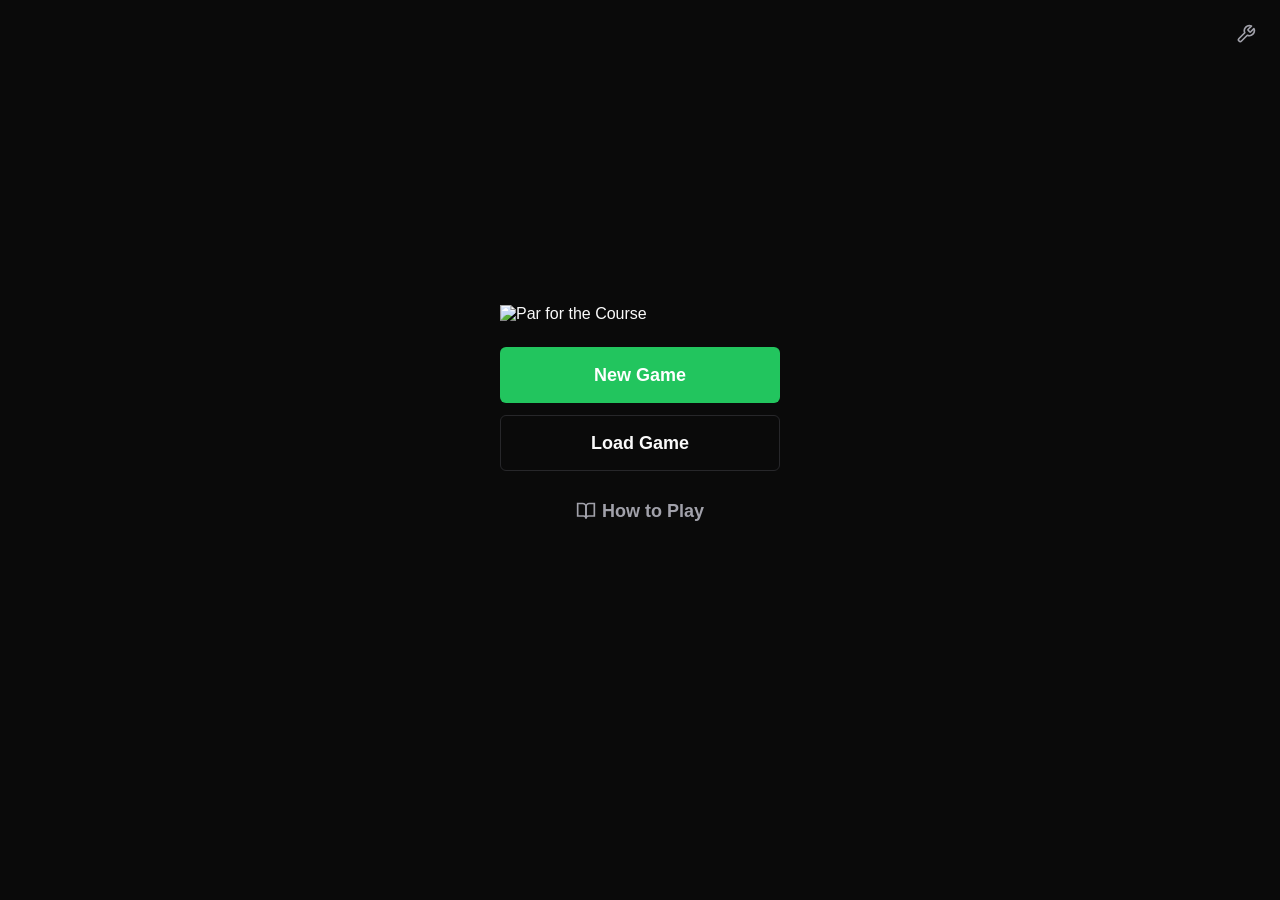
==== index.html @ 163111d2 "Update index.html" ====
<!DOCTYPE html>
<html lang="en">
<head>
<meta charset="UTF-8">
<meta name="viewport" content="width=device-width, initial-scale=1.0, user-scalable=no">
<title>Par for the Course - Billiards Training Game</title>
<meta name="description" content="A unique billiards training game. Track strokes, scratches, and penalties for up to 8 players across 18 cards.">
<meta property="og:title" content="Par for the Course - Billiards Training Game">
<meta property="og:description" content="A unique billiards training card game for up to 8 players across 18 cards.">
<style>
*,*::before,*::after{box-sizing:border-box;margin:0;padding:0}
:root{--bg:#0a0a0a;--bg2:#171717;--card:#1c1c1c;--card-border:#2a2a2a;--fg:#fafafa;--fg2:#a1a1aa;--fg3:#71717a;--primary:#22c55e;--primary-fg:#fff;--destructive:#d11111;--destructive-fg:#fff;--border:#27272a;font-family:-apple-system,BlinkMacSystemFont,'Segoe UI',Roboto,sans-serif}
body{background:var(--bg);color:var(--fg);min-height:100dvh;-webkit-tap-highlight-color:transparent;overflow-x:hidden}
.light{--bg:#fff;--bg2:#f4f4f5;--card:#fff;--card-border:#e4e4e7;--fg:#09090b;--fg2:#71717a;--fg3:#a1a1aa;--border:#e4e4e7}
button{font-family:inherit;cursor:pointer;border:none;outline:none;-webkit-appearance:none}
input,select{font-family:inherit;outline:none}
.btn{display:inline-flex;align-items:center;justify-content:center;gap:6px;border-radius:6px;font-weight:600;transition:opacity .15s;min-height:36px;padding:0 16px;font-size:14px}
.btn:active{opacity:.8}
.btn-primary{background:var(--primary);color:var(--primary-fg)}
.btn-destructive{background:var(--destructive);color:var(--destructive-fg)}
.btn-outline{background:transparent;border:1px solid var(--border);color:var(--fg)}
.btn-ghost{background:transparent;color:var(--fg2)}
.btn-lg{min-height:44px;padding:0 24px;font-size:16px}
.btn-xl{min-height:56px;padding:0 32px;font-size:18px;width:100%}
.btn-icon{min-height:36px;width:36px;padding:0}
.card{background:var(--card);border:1px solid var(--card-border);border-radius:8px;padding:16px}
.screen{padding:16px;padding-bottom:72px;min-height:100dvh}
.text-center{text-align:center}
.text-muted{color:var(--fg2)}
.text-sm{font-size:13px}
.text-xs{font-size:11px}
.text-lg{font-size:18px}
.text-xl{font-size:20px}
.text-2xl{font-size:24px}
.text-3xl{font-size:30px}
.font-bold{font-weight:700}
.font-extrabold{font-weight:800}
.mb-1{margin-bottom:4px}.mb-2{margin-bottom:8px}.mb-3{margin-bottom:12px}.mb-4{margin-bottom:16px}.mb-6{margin-bottom:24px}
.mt-1{margin-top:4px}.mt-2{margin-top:8px}.mt-4{margin-top:16px}
.gap-1{gap:4px}.gap-2{gap:8px}.gap-3{gap:12px}.gap-4{gap:16px}
.flex{display:flex}.flex-col{flex-direction:column}.flex-1{flex:1}.items-center{align-items:center}.justify-center{justify-content:center}.justify-between{justify-content:space-between}.flex-wrap{flex-wrap:wrap}
.grid{display:grid}.grid-2{grid-template-columns:1fr 1fr}.grid-3{grid-template-columns:1fr 1fr 1fr}
.w-full{width:100%}
.hidden{display:none!important}
.truncate{overflow:hidden;text-overflow:ellipsis;white-space:nowrap}
.color-dot{width:16px;height:16px;border-radius:50%;flex-shrink:0}
#bottom-nav{position:fixed;bottom:0;left:0;right:0;display:flex;background:var(--bg2);border-top:1px solid var(--border);z-index:40;height:56px}
#bottom-nav button{flex:1;display:flex;flex-direction:column;align-items:center;justify-content:center;background:none;color:var(--fg3);font-size:10px;gap:2px;border:none}
#bottom-nav button.active{color:var(--primary)}
#bottom-nav button svg{width:20px;height:20px}
.dialog-overlay{position:fixed;inset:0;background:rgba(0,0,0,.8);z-index:50;display:flex;align-items:center;justify-content:center;padding:16px}
.dialog-content{background:var(--card);border:1px solid var(--card-border);border-radius:12px;padding:24px;width:100%;max-width:400px;max-height:90vh;overflow-y:auto}
table{width:100%;border-collapse:collapse;font-size:13px}
th,td{padding:6px 8px;text-align:center;border-bottom:1px solid var(--border)}
th{font-weight:600;color:var(--fg2);font-size:11px;text-transform:uppercase}
td.player-cell{text-align:left;font-weight:600}
.score-under{color:#22c55e;font-weight:600}
.score-over{color:#d11111}
.leaderboard-item{display:flex;align-items:center;gap:8px;padding:12px;border-radius:8px;border:1px solid var(--border)}
.leaderboard-item.gold{border-color:#eab308;border-width:2px;background:rgba(234,179,8,.05)}
.leaderboard-item.silver{border-color:#9ca3af;border-width:2px;background:rgba(156,163,175,.05)}
.leaderboard-item.bronze{border-color:#b45309;border-width:2px;background:rgba(180,83,9,.05)}
.input{background:var(--bg2);color:var(--fg);border:1px solid var(--border);border-radius:6px;padding:8px 12px;font-size:16px;min-height:44px;width:100%}
.input:focus{border-color:var(--primary)}
.lock-icon{display:flex;align-items:center;justify-content:center}
.lock-icon svg{width:12px;height:12px;color:var(--fg3);opacity:.5}
.pulse{animation:pulse 1.5s infinite}
@keyframes pulse{0%,100%{opacity:1}50%{opacity:.7}}
.save-item{display:flex;align-items:center;justify-content:space-between;gap:8px;padding:12px;border:1px solid var(--border);border-radius:8px}
.card-img{width:100%;max-width:240px;border-radius:8px;display:block;margin:0 auto}
.card-img-sm{width:100%;max-width:140px;border-radius:6px;display:block;margin:0 auto}
.card-flip-container{perspective:800px;width:240px;height:336px;margin:0 auto;cursor:pointer}
.card-flip-inner{position:relative;width:100%;height:100%;transition:transform .6s;transform-style:preserve-3d}
.card-flip-inner.flipped{transform:rotateY(180deg)}
.card-flip-front,.card-flip-back{position:absolute;width:100%;height:100%;backface-visibility:hidden;border-radius:10px;overflow:hidden}
.card-flip-front{z-index:2}
.card-flip-back{transform:rotateY(180deg)}
.card-flip-front img,.card-flip-back img{width:100%;height:100%;object-fit:cover;border-radius:10px}
.select-wrap{position:relative;display:inline-block}
.select-wrap select{appearance:none;background:var(--bg2);color:var(--fg);border:1px solid var(--border);border-radius:6px;padding:8px 32px 8px 12px;font-size:16px;min-height:44px;cursor:pointer}
.select-wrap::after{content:"";position:absolute;right:12px;top:50%;transform:translateY(-50%);border-left:5px solid transparent;border-right:5px solid transparent;border-top:6px solid var(--fg2);pointer-events:none}
.tools-dropdown{position:absolute;top:100%;right:0;margin-top:4px;background:var(--card);border:1px solid var(--card-border);border-radius:8px;min-width:180px;z-index:60;overflow:hidden;box-shadow:0 4px 12px rgba(0,0,0,.3)}
.tools-dropdown button{display:flex;align-items:center;gap:8px;width:100%;padding:10px 14px;background:none;color:var(--fg);font-size:14px;text-align:left;border:none;cursor:pointer}
.tools-dropdown button:active{background:var(--bg2)}
.leveler-overlay{position:fixed;inset:0;z-index:50;background:var(--bg);display:flex;flex-direction:column}
.fixed-overlay{position:fixed;inset:0;z-index:50}
.leveler-header{display:flex;align-items:center;justify-content:space-between;padding:16px;border-bottom:1px solid var(--border)}
.leveler-body{flex:1;display:flex;flex-direction:column;align-items:center;justify-content:center;padding:16px;gap:24px;overflow-y:auto}
.level-container{position:relative;border-radius:50%;transition:box-shadow .3s}
.level-bubble{position:absolute;border-radius:50%;transition:background-color .3s;box-shadow:inset 0 -2px 4px rgba(0,0,0,.2),inset 0 2px 4px rgba(255,255,255,.3)}
.preset-tabs{display:flex;gap:4px;padding:4px;border-radius:8px;background:var(--bg2)}
.preset-tab{flex:1;padding:8px 12px;border-radius:6px;font-size:13px;font-weight:600;background:none;color:var(--fg2);cursor:pointer;border:none;transition:all .15s}
.preset-tab.active{background:var(--card);color:var(--fg);box-shadow:0 1px 2px rgba(0,0,0,.1)}
</style>
</head>
<body>
<div id="app"></div>
<script>
const STRIPE_LINK = "https://buy.stripe.com/7sYeVc82N7czdPqaQ20Jq00";
const COLORS = ["#d11111","#3b82f6","#22c55e","#f59e0b","#a855f7","#ec4899","#14b8a6","#f97316"];
const MAX_HOLES = 18;
const MAX_PLAYERS = 8;
const FREE_HOLES = 3;
const LOGO = "https://prometheangamescom.wordpress.com/wp-content/uploads/2025/08/400x400.png";
const LEADER_ICON = "https://prometheangamescom.wordpress.com/wp-content/uploads/2025/08/unnamed-file.png";

const ALL_CARDS = [
  {id:'2-01',par:2,img:'cards/2-01.png',joker:false},
  {id:'2-02',par:2,img:'cards/2-02.png',joker:false},
  {id:'2-03',par:2,img:'cards/2-03.png',joker:false},
  {id:'3-01',par:3,img:'cards/3-01.png',joker:false},
  {id:'3-02',par:3,img:'cards/3-02.png',joker:false},
  {id:'3-03',par:3,img:'cards/3-03.png',joker:false},
  {id:'3-04',par:3,img:'cards/3-04.png',joker:false},
  {id:'4-01',par:4,img:'cards/4-01.png',joker:false},
  {id:'4-02',par:4,img:'cards/4-02.png',joker:false},
  {id:'4-03',par:4,img:'cards/4-03.png',joker:false},
  {id:'4-04',par:4,img:'cards/4-04.png',joker:false},
  {id:'4-05',par:4,img:'cards/4-05.png',joker:false},
  {id:'5-01',par:5,img:'cards/5-01.png',joker:false},
  {id:'5-02',par:5,img:'cards/5-02.png',joker:false},
  {id:'5-03',par:5,img:'cards/5-03.png',joker:false},
  {id:'6-01',par:6,img:'cards/6-01.png',joker:false},
  {id:'joker-1',par:null,img:'cards/joker.png',joker:true},
  {id:'joker-2',par:null,img:'cards/joker.png',joker:true},
];
const CARD_BACK = 'cards/back.png';

const I = {
  lock: '<svg xmlns="http://www.w3.org/2000/svg" width="24" height="24" viewBox="0 0 24 24" fill="none" stroke="currentColor" stroke-width="2" stroke-linecap="round" stroke-linejoin="round"><rect width="18" height="11" x="3" y="11" rx="2" ry="2"/><path d="M7 11V7a5 5 0 0 1 10 0v4"/></svg>',
  unlock: '<svg xmlns="http://www.w3.org/2000/svg" width="24" height="24" viewBox="0 0 24 24" fill="none" stroke="currentColor" stroke-width="2" stroke-linecap="round" stroke-linejoin="round"><rect width="18" height="11" x="3" y="11" rx="2" ry="2"/><path d="M7 11V7a5 5 0 0 1 9.9-1"/></svg>',
  chevL: '<svg xmlns="http://www.w3.org/2000/svg" width="24" height="24" viewBox="0 0 24 24" fill="none" stroke="currentColor" stroke-width="2" stroke-linecap="round" stroke-linejoin="round"><path d="m15 18-6-6 6-6"/></svg>',
  chevR: '<svg xmlns="http://www.w3.org/2000/svg" width="24" height="24" viewBox="0 0 24 24" fill="none" stroke="currentColor" stroke-width="2" stroke-linecap="round" stroke-linejoin="round"><path d="m9 18 6-6-6-6"/></svg>',
  undo: '<svg xmlns="http://www.w3.org/2000/svg" width="20" height="20" viewBox="0 0 24 24" fill="none" stroke="currentColor" stroke-width="2" stroke-linecap="round" stroke-linejoin="round"><path d="M9 14 4 9l5-5"/><path d="M4 9h10.5a5.5 5.5 0 0 1 5.5 5.5a5.5 5.5 0 0 1-5.5 5.5H11"/></svg>',
  home: '<svg xmlns="http://www.w3.org/2000/svg" width="18" height="18" viewBox="0 0 24 24" fill="none" stroke="currentColor" stroke-width="2"><path d="m3 9 9-7 9 7v11a2 2 0 0 1-2 2H5a2 2 0 0 1-2-2z"/><polyline points="9 22 9 12 15 12 15 22"/></svg>',
  game: '<svg xmlns="http://www.w3.org/2000/svg" width="20" height="20" viewBox="0 0 24 24" fill="none" stroke="currentColor" stroke-width="2"><circle cx="12" cy="12" r="10"/><path d="M12 6v6l4 2"/></svg>',
  chart: '<svg xmlns="http://www.w3.org/2000/svg" width="20" height="20" viewBox="0 0 24 24" fill="none" stroke="currentColor" stroke-width="2"><line x1="18" x2="18" y1="20" y2="10"/><line x1="12" x2="12" y1="20" y2="4"/><line x1="6" x2="6" y1="20" y2="14"/></svg>',
  save: '<svg xmlns="http://www.w3.org/2000/svg" width="20" height="20" viewBox="0 0 24 24" fill="none" stroke="currentColor" stroke-width="2"><path d="M19 21H5a2 2 0 0 1-2-2V5a2 2 0 0 1 2-2h11l5 5v11a2 2 0 0 1-2 2z"/><polyline points="17 21 17 13 7 13 7 21"/><polyline points="7 3 7 8 15 8"/></svg>',
  gear: '<svg xmlns="http://www.w3.org/2000/svg" width="20" height="20" viewBox="0 0 24 24" fill="none" stroke="currentColor" stroke-width="2"><path d="M12.22 2h-.44a2 2 0 0 0-2 2v.18a2 2 0 0 1-1 1.73l-.43.25a2 2 0 0 1-2 0l-.15-.08a2 2 0 0 0-2.73.73l-.22.38a2 2 0 0 0 .73 2.73l.15.1a2 2 0 0 1 1 1.72v.51a2 2 0 0 1-1 1.74l-.15.09a2 2 0 0 0-.73 2.73l.22.38a2 2 0 0 0 2.73.73l.15-.08a2 2 0 0 1 2 0l.43.25a2 2 0 0 1 1 1.73V20a2 2 0 0 0 2 2h.44a2 2 0 0 0 2-2v-.18a2 2 0 0 1 1-1.73l.43-.25a2 2 0 0 1 2 0l.15.08a2 2 0 0 0 2.73-.73l.22-.39a2 2 0 0 0-.73-2.73l-.15-.08a2 2 0 0 1-1-1.74v-.5a2 2 0 0 1 1-1.74l.15-.09a2 2 0 0 0 .73-2.73l-.22-.38a2 2 0 0 0-2.73-.73l-.15.08a2 2 0 0 1-2 0l-.43-.25a2 2 0 0 1-1-1.73V4a2 2 0 0 0-2-2z"/><circle cx="12" cy="12" r="3"/></svg>',
  x: '<svg xmlns="http://www.w3.org/2000/svg" width="20" height="20" viewBox="0 0 24 24" fill="none" stroke="currentColor" stroke-width="2"><line x1="18" x2="6" y1="6" y2="18"/><line x1="6" x2="18" y1="6" y2="18"/></svg>',
  trash: '<svg xmlns="http://www.w3.org/2000/svg" width="16" height="16" viewBox="0 0 24 24" fill="none" stroke="currentColor" stroke-width="2"><path d="M3 6h18"/><path d="M19 6v14c0 1-1 2-2 2H7c-1 0-2-1-2-2V6"/><path d="M8 6V4c0-1 1-2 2-2h4c1 0 2 1 2 2v2"/></svg>',
  up: '<svg xmlns="http://www.w3.org/2000/svg" width="16" height="16" viewBox="0 0 24 24" fill="none" stroke="currentColor" stroke-width="2"><path d="m18 15-6-6-6 6"/></svg>',
  down: '<svg xmlns="http://www.w3.org/2000/svg" width="16" height="16" viewBox="0 0 24 24" fill="none" stroke="currentColor" stroke-width="2"><path d="m6 9 6 6 6-6"/></svg>',
  eye: '<svg xmlns="http://www.w3.org/2000/svg" width="18" height="18" viewBox="0 0 24 24" fill="none" stroke="currentColor" stroke-width="2"><path d="M2 12s3-7 10-7 10 7 10 7-3 7-10 7-10-7-10-7Z"/><circle cx="12" cy="12" r="3"/></svg>',
  book: '<svg xmlns="http://www.w3.org/2000/svg" width="20" height="20" viewBox="0 0 24 24" fill="none" stroke="currentColor" stroke-width="2"><path d="M2 3h6a4 4 0 0 1 4 4v14a3 3 0 0 0-3-3H2z"/><path d="M22 3h-6a4 4 0 0 0-4 4v14a3 3 0 0 1 3-3h7z"/></svg>',
  chevLsm: '<svg xmlns="http://www.w3.org/2000/svg" width="16" height="16" viewBox="0 0 24 24" fill="none" stroke="currentColor" stroke-width="2"><path d="m15 18-6-6 6-6"/></svg>',
  chevRsm: '<svg xmlns="http://www.w3.org/2000/svg" width="16" height="16" viewBox="0 0 24 24" fill="none" stroke="currentColor" stroke-width="2"><path d="m9 18 6-6-6-6"/></svg>',
  wrench: '<svg xmlns="http://www.w3.org/2000/svg" width="20" height="20" viewBox="0 0 24 24" fill="none" stroke="currentColor" stroke-width="2" stroke-linecap="round" stroke-linejoin="round"><path d="M14.7 6.3a1 1 0 0 0 0 1.4l1.6 1.6a1 1 0 0 0 1.4 0l3.77-3.77a6 6 0 0 1-7.94 7.94l-6.91 6.91a2.12 2.12 0 0 1-3-3l6.91-6.91a6 6 0 0 1 7.94-7.94l-3.76 3.76z"/></svg>',
  rotateCcw: '<svg xmlns="http://www.w3.org/2000/svg" width="16" height="16" viewBox="0 0 24 24" fill="none" stroke="currentColor" stroke-width="2" stroke-linecap="round" stroke-linejoin="round"><path d="M3 12a9 9 0 1 0 9-9 9.75 9.75 0 0 0-6.74 2.74L3 8"/><path d="M3 3v5h5"/></svg>',
  plus: '<svg xmlns="http://www.w3.org/2000/svg" width="14" height="14" viewBox="0 0 24 24" fill="none" stroke="currentColor" stroke-width="2" stroke-linecap="round" stroke-linejoin="round"><line x1="12" x2="12" y1="5" y2="19"/><line x1="5" x2="19" y1="12" y2="12"/></svg>',
  target: '<svg xmlns="http://www.w3.org/2000/svg" width="16" height="16" viewBox="0 0 24 24" fill="none" stroke="currentColor" stroke-width="2" stroke-linecap="round" stroke-linejoin="round"><circle cx="12" cy="12" r="10"/><circle cx="12" cy="12" r="6"/><circle cx="12" cy="12" r="2"/></svg>',
  chevD: '<svg xmlns="http://www.w3.org/2000/svg" width="14" height="14" viewBox="0 0 24 24" fill="none" stroke="currentColor" stroke-width="2" stroke-linecap="round" stroke-linejoin="round"><path d="m6 9 6 6 6-6"/></svg>',
  grid: '<svg xmlns="http://www.w3.org/2000/svg" width="14" height="14" viewBox="0 0 24 24" fill="none" stroke="currentColor" stroke-width="2" stroke-linecap="round" stroke-linejoin="round"><rect width="18" height="18" x="3" y="3" rx="2"/><path d="M3 9h18"/><path d="M3 15h18"/><path d="M9 3v18"/><path d="M15 3v18"/></svg>',
  move: '<svg xmlns="http://www.w3.org/2000/svg" width="14" height="14" viewBox="0 0 24 24" fill="none" stroke="currentColor" stroke-width="2" stroke-linecap="round" stroke-linejoin="round"><path d="M12 2v20"/><path d="m15 19-3 3-3-3"/><path d="m19 15 3-3-3-3"/><path d="M2 12h20"/><path d="m5 9-3 3 3 3"/><path d="m9 5 3-3 3 3"/></svg>',
};

const TUTORIAL_SLIDES = [
  {t:"Par for the Course",b:"Par for the Course turns the pool table into a golf course. Each card creates a new layout (\u201Chole\u201D). Players try to clear the table\u2014stripes first, then solids\u2014in fewer strokes than the hole\u2019s par."},
  {t:"Draw a Course Card",b:"The tallest player draws a card to determine the ball layout. A Joker allows that player to design a custom layout or replay a previous card."},
  {t:"Set Up the Balls",b:"Arrange the balls exactly as shown on the card, typically aligned with table diamonds, cushions, pockets, or other balls."},
  {t:"Determine Par",b:"Par = total number of balls in the layout."},
  {t:"Tee Off",b:"Players shoot tallest to shortest on the first hole. Each player starts with ball in hand."},
  {t:"Clear the Table",b:"Stripes must be pocketed first. Solids come after all stripes are gone. Every shot attempt counts as one stroke."},
  {t:"No Called Shots",b:"Players do not need to call balls or pockets."},
  {t:"Penalty \u2014 Wrong Ball Order",b:"Contacting or disturbing solids before stripes are cleared: +1 stroke."},
  {t:"Penalty \u2014 Ball Off the Table",b:"Counts as pocketed and adds +1 stroke per ball."},
  {t:"Penalty \u2014 Scratch",b:"Pocketing the cue ball costs +1 stroke, but the player continues with ball in hand."},
  {t:"Multiple Fouls Stack",b:"Penalties apply after all balls stop moving."},
  {t:"Mercy Rule",b:"If a player reaches 5 strokes over par, they may stop the hole and record Par + 5."},
  {t:"Winning",b:"After all holes are played, the player with the fewest total strokes wins."},
];

let S = {
  screen: 'splash',
  tab: 'game',
  viewOnly: false,
  game: null,
  hist: [],
  drawPhase: null,
  drawnCard: null,
  showFinish: false,
  showCardView: false,
  showTutorial: false,
  tutorialIdx: 0,
  jokerPar: null,
  showToolsMenu: false,
  showLeveler: false,
  showEmulator: false,
  showLevelerTutorial: false,
  levelerTutorialIdx: 0,
};

function defGame() {
  return {
    players:[], hole:1, pi:0, scores:{}, done:false,
    deck:[], drawnCards:{},
    settings:{theme:'dark',lhm:false,autoSave:true},
    turnTimes:[], gameStartTime:0, gameEndTime:null, currentTurnStart:0,
    totalPlayTimeMs:0, isPaused:true, lastResumedAt:0
  };
}

function shuffleDeck() {
  const d = [...ALL_CARDS];
  for(let i=d.length-1;i>0;i--){const j=Math.floor(Math.random()*(i+1));[d[i],d[j]]=[d[j],d[i]];}
  return d;
}

function init() {
  const p = new URLSearchParams(location.search);
  if(p.get('unlock')==='success'){localStorage.setItem('pftc_unlocked','true');history.replaceState({},'',location.pathname);}
  else if(p.get('unlock')==='cancelled'){history.replaceState({},'',location.pathname);}
  const sv = localStorage.getItem('currentGame');
  if(sv){try{S.game=JSON.parse(sv)}catch(e){}}
  if(!S.game) S.game=defGame();
  if(!S.game.deck) S.game.deck=[];
  if(!S.game.drawnCards) S.game.drawnCards={};
  if(S.game.totalPlayTimeMs===undefined) S.game.totalPlayTimeMs=0;
  S.game.isPaused=true;S.game.lastResumedAt=0;
  const ss=localStorage.getItem('appScreen');
  if(ss&&['game','summary'].includes(ss)&&S.game.players.length>0) S.screen=ss;
  S.viewOnly=localStorage.getItem('appViewOnly')==='true';
  applyTheme();
  document.addEventListener('visibilitychange',function(){
    if(document.hidden){pauseTimer();}
    else if(S.screen==='game'&&S.tab==='game'&&!S.game.done){resumeTimer();}
  });
  if(S.screen==='game'&&S.tab==='game'&&!S.game.done) resumeTimer();
  render();
}

function unlocked(){return localStorage.getItem('pftc_unlocked')==='true'}
function applyTheme(){document.body.className=S.game?.settings?.theme==='light'?'light':''}
function persist(){
  localStorage.setItem('appScreen',S.screen);
  localStorage.setItem('appViewOnly',S.viewOnly?'true':'false');
  if(S.game.settings.autoSave&&S.game.players.length>0){
    localStorage.setItem('currentGame',JSON.stringify(S.game));
    const g=JSON.parse(localStorage.getItem('savedGames')||'{}');
    g['__autosave__']={id:'auto',...S.game,updatedAt:new Date().toISOString()};
    localStorage.setItem('savedGames',JSON.stringify(g));
  }
}
function saveHist(){S.hist=[...S.hist.slice(-9),JSON.parse(JSON.stringify(S.game))];}
function undo(){if(S.hist.length>0){S.game=S.hist.pop();render();}}

function calcT(sc){return(sc||[]).reduce((a,s)=>({ts:a.ts+s.strokes+s.scratches+s.penalties,sc:a.sc+s.scratches,pn:a.pn+s.penalties}),{ts:0,sc:0,pn:0})}
function getLB(){return S.game.players.map(p=>({p,t:calcT(S.game.scores[p.id]).ts})).sort((a,b)=>a.t-b.t)}
function callout(st,par){const d=st-par;if(d===-4)return'Condor';if(d===-3)return'Albatross';if(d===-2)return'Eagle';if(d===-1)return'Birdie';if(d===0)return'Par';if(d===1)return'Bogey';if(d===2)return'Dbl Bogey';if(d===3)return'Trp Bogey';return`+${d}`}
function isLdr(pid){const lb=getLB();return lb.length>0&&lb[0].p.id===pid}

function addPlayer(name){
  const p={id:crypto.randomUUID(),name,color:COLORS[S.game.players.length%COLORS.length],order:S.game.players.length};
  S.game.players.push(p);S.game.scores[p.id]=[];render();
}
function removePlayer(id){
  saveHist();const idx=S.game.players.findIndex(p=>p.id===id);
  S.game.players=S.game.players.filter(p=>p.id!==id);
  S.game.players.forEach((p,i)=>p.order=i);
  if(!S.game.players.length)S.game.pi=0;
  else if(idx<=S.game.pi)S.game.pi=Math.max(0,S.game.pi-1);
  if(S.game.pi>=S.game.players.length)S.game.pi=0;
  render();
}
function updScore(pid,hole,u){
  if(hole>MAX_HOLES)return;saveHist();
  const ps=S.game.scores[pid]||[];const hi=ps.findIndex(s=>s.hole===hole);
  if(hi>=0)Object.assign(ps[hi],u);
  else ps.push({hole,par:u.par??3,strokes:u.strokes??0,scratches:u.scratches??0,penalties:u.penalties??0});
  S.game.scores[pid]=ps;
}
function setParAll(hole,par){
  saveHist();
  S.game.players.forEach(p=>{
    const ps=S.game.scores[p.id]||[];const hi=ps.findIndex(s=>s.hole===hole);
    if(hi>=0)ps[hi].par=par;else ps.push({hole,par,strokes:0,scratches:0,penalties:0});
    S.game.scores[p.id]=ps;
  });
}

function sortByPrev(prev){
  if(prev<1)return;
  S.game.players.sort((a,b)=>{
    const as=S.game.scores[a.id]?.find(s=>s.hole===prev);
    const bs=S.game.scores[b.id]?.find(s=>s.hole===prev);
    const at=as?as.strokes+as.scratches+as.penalties:Infinity;
    const bt=bs?bs.strokes+bs.scratches+bs.penalties:Infinity;
    if(at!==bt)return at-bt;
    return calcT(S.game.scores[a.id]).ts-calcT(S.game.scores[b.id]).ts;
  });
  S.game.players.forEach((p,i)=>p.order=i);
}

function drawCard(){
  if(S.game.deck.length===0) S.game.deck=shuffleDeck();
  return S.game.deck.shift();
}

function nextCard(){
  saveHist();
  const now=Date.now();
  const g=S.game;
  const activeSince=g.isPaused?0:(now-g.lastResumedAt);
  g.totalPlayTimeMs=(g.totalPlayTimeMs||0)+activeSince;
  const cp=g.players[g.pi];
  if(cp){
    if(!g.turnTimes)g.turnTimes=[];
    g.turnTimes.push({playerId:cp.id,hole:g.hole,startTime:g.currentTurnStart||now,endTime:now});
  }
  g.currentTurnStart=now;g.lastResumedAt=now;
  const ni=(g.pi+1)%g.players.length;
  const adv=ni===0;
  if(adv&&g.hole>=MAX_HOLES){g.done=true;g.gameEndTime=now;g.isPaused=true;g.lastResumedAt=0;S.viewOnly=true;S.tab='summary';render();return;}
  if(adv){sortByPrev(g.hole);g.pi=0;g.hole++;}
  else{g.pi=ni;}
  render();
}
function pauseTimer(){
  const g=S.game;if(!g||g.isPaused||g.done)return;
  const now=Date.now();g.totalPlayTimeMs=(g.totalPlayTimeMs||0)+(now-g.lastResumedAt);
  g.isPaused=true;g.lastResumedAt=0;
}
function resumeTimer(){
  const g=S.game;if(!g||!g.isPaused||g.done)return;
  const now=Date.now();g.isPaused=false;g.lastResumedAt=now;g.currentTurnStart=now;
}

function saveGame(slot){
  const g=JSON.parse(localStorage.getItem('savedGames')||'{}');
  g[slot]={id:crypto.randomUUID(),...S.game,createdAt:new Date().toISOString(),updatedAt:new Date().toISOString()};
  localStorage.setItem('savedGames',JSON.stringify(g));
}
function loadGame(slot){
  const g=JSON.parse(localStorage.getItem('savedGames')||'{}');
  if(g[slot]){const d=g[slot];S.game={players:d.players,hole:d.hole||d.currentHole||1,pi:d.pi||d.currentPlayerIndex||0,scores:d.scores,done:d.done||d.isComplete||false,deck:d.deck||[],drawnCards:d.drawnCards||{},settings:d.settings||{theme:'dark',lhm:false,autoSave:true},turnTimes:d.turnTimes||[],gameStartTime:d.gameStartTime||0,gameEndTime:d.gameEndTime||null,currentTurnStart:d.currentTurnStart||Date.now(),totalPlayTimeMs:d.totalPlayTimeMs||0,isPaused:true,lastResumedAt:0};applyTheme();}
}
function getSaved(){return JSON.parse(localStorage.getItem('savedGames')||'{}')}
function delSlot(slot){const g=getSaved();delete g[slot];localStorage.setItem('savedGames',JSON.stringify(g));}

function render(){
  persist();
  const app=document.getElementById('app');
  if(S.screen==='splash'){rSplash(app);return;}
  if(S.screen==='load'){rLoadScreen(app);return;}
  if(S.screen==='setup'){rSetup(app);return;}
  let c='';
  if(S.tab==='game'&&S.game.players.length>0)c=rGame();
  else if(S.tab==='summary')c=rSummary();
  else if(S.tab==='save')c=rSaveTab();
  else if(S.tab==='settings')c=rSettings();
  app.innerHTML=`<div style="padding-bottom:64px">${c}</div>${rNav()}`;
}

function rSplash(app){
  app.innerHTML=`
    <div class="screen flex flex-col items-center justify-center" style="min-height:100dvh;gap:24px;position:relative" data-testid="splash-screen">
      <div style="position:absolute;top:16px;right:16px;z-index:10">
        <div style="position:relative">
          <button class="btn btn-ghost btn-icon" onclick="S.showToolsMenu=!S.showToolsMenu;render()" data-testid="button-tools-menu">${I.wrench}</button>
          ${S.showToolsMenu?`<div class="tools-dropdown" data-testid="tools-dropdown">
            <button onclick="S.showToolsMenu=false;S.showEmulator=true;initEmulator();render();setTimeout(drawEmulatorCanvas,50)" data-testid="button-cueing-emulator">${I.target||I.game} Cueing Emulator</button>
            <button onclick="S.showToolsMenu=false;S.showLeveler=true;initLeveler();render()" data-testid="button-table-leveler">${I.game} Table Leveler</button>
          </div>`:''}
        </div>
      </div>
      <img src="${LOGO}" alt="Par for the Course" style="width:100%;max-width:280px;height:auto" data-testid="img-logo">
      <div class="flex flex-col gap-3 w-full" style="max-width:280px">
        <button class="btn btn-primary btn-xl" data-testid="button-new-game" onclick="S.game=defGame();S.game.deck=shuffleDeck();S.viewOnly=false;S.screen='setup';render()">New Game</button>
        <button class="btn btn-outline btn-xl" data-testid="button-load-game" onclick="S.screen='load';render()">Load Game</button>
        <button class="btn btn-ghost btn-xl" data-testid="button-how-to-play" onclick="S.showTutorial=true;S.tutorialIdx=0;render()">${I.book} How to Play</button>
      </div>
    </div>${S.showTutorial?rTutorial():''}${S.showLeveler?rLeveler():''}${S.showEmulator?rEmulator():''}`;
  if(S.showToolsMenu){document.addEventListener('click',closeToolsMenu,{once:true});}
  if(S.showEmulator){setTimeout(drawEmulatorCanvas,50);}
}

function closeToolsMenu(e){
  const btn=document.querySelector('[data-testid="button-tools-menu"]');
  const dd=document.querySelector('[data-testid="tools-dropdown"]');
  if(btn&&btn.contains(e.target))return;
  if(dd&&dd.contains(e.target))return;
  S.showToolsMenu=false;render();
}

const LEVELER={
  radius:120,bubbleR:18,maxOff:98,deadzone:0.5,warn:2,danger:5,
  rawBeta:0,rawGamma:0,preset:'home',calibration:null,permGranted:null,needsPerm:false,listener:null
};
const LEVEL_PRESETS={home:'pftc_level_home',league:'pftc_level_league',tournament:'pftc_level_tournament'};
const LEVEL_LABELS={home:'Home',league:'League',tournament:'Tournament'};

function loadLevelCal(preset){try{const r=localStorage.getItem(LEVEL_PRESETS[preset]);if(r)return JSON.parse(r);}catch(e){}return null;}
function saveLevelCal(preset,data){localStorage.setItem(LEVEL_PRESETS[preset],JSON.stringify(data));}

function initLeveler(){
  LEVELER.preset='home';
  LEVELER.calibration=loadLevelCal('home');
  LEVELER.rawBeta=0;LEVELER.rawGamma=0;
  LEVELER.permGranted=null;LEVELER.needsPerm=false;
  S.levelerTutorialIdx=0;
  S.showLevelerTutorial=localStorage.getItem('pftc_leveler_tutorial_seen')!=='true';
  const DOE=window.DeviceOrientationEvent;
  if(DOE&&typeof DOE.requestPermission==='function'){
    LEVELER.needsPerm=true;
  }else{
    startLevelerListener();
  }
}

function startLevelerListener(){
  if(LEVELER.listener){window.removeEventListener('deviceorientation',LEVELER.listener);}
  LEVELER.sensorActive=false;LEVELER.receivedData=false;
  LEVELER.listener=function(e){
    if(e.beta!==null||e.gamma!==null){
      if(!LEVELER.receivedData){
        LEVELER.receivedData=true;LEVELER.sensorActive=true;
        if(LEVELER.sensorTimeout){clearTimeout(LEVELER.sensorTimeout);LEVELER.sensorTimeout=null;}
        render();
      }
      if(e.beta!==null)LEVELER.rawBeta=e.beta;
      if(e.gamma!==null)LEVELER.rawGamma=e.gamma;
      updateLevelerBubble();
    }
  };
  window.addEventListener('deviceorientation',LEVELER.listener);
  LEVELER.permGranted=true;
  LEVELER.sensorTimeout=setTimeout(function(){
    if(!LEVELER.receivedData){
      LEVELER.sensorActive=false;LEVELER.permGranted=false;
      window.removeEventListener('deviceorientation',LEVELER.listener);
      LEVELER.listener=null;render();
    }
  },1500);
}

function stopLevelerListener(){
  if(LEVELER.listener){window.removeEventListener('deviceorientation',LEVELER.listener);LEVELER.listener=null;}
  if(LEVELER.sensorTimeout){clearTimeout(LEVELER.sensorTimeout);LEVELER.sensorTimeout=null;}
}

function requestLevelerPerm(){
  const DOE=window.DeviceOrientationEvent;
  if(typeof DOE.requestPermission==='function'){
    DOE.requestPermission().then(function(r){
      if(r==='granted'){startLevelerListener();render();}
      else{LEVELER.permGranted=false;render();}
    }).catch(function(){LEVELER.permGranted=false;render();});
  }else{startLevelerListener();render();}
}

function updateLevelerBubble(){
  const cal=LEVELER.calibration;
  const tiltX=LEVELER.rawGamma-(cal?cal.gamma:0);
  const tiltY=LEVELER.rawBeta-(cal?cal.beta:0);
  const maxOff=LEVELER.maxOff;
  const bx=Math.max(-maxOff,Math.min(maxOff,(tiltX/15)*maxOff));
  const by=Math.max(-maxOff,Math.min(maxOff,(tiltY/15)*maxOff));
  const absTilt=Math.sqrt(tiltX*tiltX+tiltY*tiltY);
  let color;
  if(absTilt<=LEVELER.deadzone)color='#22c55e';
  else if(absTilt<=LEVELER.warn)color='#4ade80';
  else if(absTilt<=LEVELER.danger)color='#facc15';
  else color='#ef4444';
  let ringColor;
  if(absTilt<=LEVELER.deadzone)ringColor='rgba(34,197,94,.3)';
  else if(absTilt<=LEVELER.warn)ringColor='rgba(74,222,128,.2)';
  else if(absTilt<=LEVELER.danger)ringColor='rgba(250,204,21,.2)';
  else ringColor='rgba(239,68,68,.2)';

  const bubble=document.getElementById('level-bubble');
  const container=document.getElementById('level-container');
  const tiltXEl=document.getElementById('tilt-x-val');
  const tiltYEl=document.getElementById('tilt-y-val');
  if(bubble){
    bubble.style.left=(LEVELER.radius+bx-LEVELER.bubbleR)+'px';
    bubble.style.top=(LEVELER.radius+by-LEVELER.bubbleR)+'px';
    bubble.style.background=color;
  }
  if(container){container.style.boxShadow='0 0 0 8px '+ringColor;}
  if(tiltXEl)tiltXEl.textContent=tiltX.toFixed(1)+'\u00B0';
  if(tiltYEl)tiltYEl.textContent=tiltY.toFixed(1)+'\u00B0';
}

function closeLeveler(){stopLevelerListener();S.showLeveler=false;render();}

function setLevelerPreset(p){
  LEVELER.preset=p;LEVELER.calibration=loadLevelCal(p);render();
}

function calibrateLeveler(){
  const data={beta:LEVELER.rawBeta,gamma:LEVELER.rawGamma};
  saveLevelCal(LEVELER.preset,data);LEVELER.calibration=data;render();
}

function resetLevelerCal(){
  localStorage.removeItem(LEVEL_PRESETS[LEVELER.preset]);LEVELER.calibration=null;render();
}

const LEVELER_TUTORIAL=[
  {t:"Place Your Device",icon:'<svg width="48" height="48" viewBox="0 0 48 48" fill="none" stroke="currentColor" stroke-width="2"><rect x="12" y="4" width="24" height="40" rx="4"/><line x1="20" y1="38" x2="28" y2="38"/><line x1="24" y1="10" x2="24" y2="30" stroke-dasharray="2 3" opacity=".4"/></svg>',b:"Lay your phone flat on the pool table surface. The leveler works best when the device is centered on the table."},
  {t:"Read the Bubble",icon:'<svg width="48" height="48" viewBox="0 0 48 48" fill="none" stroke="currentColor" stroke-width="2"><circle cx="24" cy="24" r="18"/><circle cx="24" cy="24" r="10" opacity=".3"/><circle cx="24" cy="24" r="5" fill="currentColor" opacity=".6"/></svg>',b:"The bubble shows how level the surface is. Green means level, yellow means slightly off, and red means the table needs adjustment."},
  {t:"Calibrate a Preset",icon:'<svg width="48" height="48" viewBox="0 0 48 48" fill="none" stroke="currentColor" stroke-width="2"><circle cx="24" cy="24" r="18"/><line x1="24" y1="6" x2="24" y2="14"/><line x1="24" y1="34" x2="24" y2="42"/><line x1="6" y1="24" x2="14" y2="24"/><line x1="34" y1="24" x2="42" y2="24"/><circle cx="24" cy="24" r="3" fill="currentColor"/></svg>',b:"Choose Home, League, or Tournament. Place your device on a known-level surface and tap Calibrate to set that preset\u2019s zero point."},
  {t:"Switch Presets",icon:'<svg width="48" height="48" viewBox="0 0 48 48" fill="none" stroke="currentColor" stroke-width="2"><rect x="4" y="18" width="12" height="12" rx="2"/><rect x="18" y="18" width="12" height="12" rx="2" fill="currentColor" opacity=".2"/><rect x="32" y="18" width="12" height="12" rx="2"/><line x1="10" y1="34" x2="10" y2="38"/><line x1="24" y1="34" x2="24" y2="38"/><line x1="38" y1="34" x2="38" y2="38"/></svg>',b:"Each preset saves its own calibration. Switch between them when you move to a different table or venue."},
  {t:"Tilt Readout",icon:'<svg width="48" height="48" viewBox="0 0 48 48" fill="none" stroke="currentColor" stroke-width="2"><rect x="6" y="10" width="36" height="28" rx="3"/><text x="14" y="28" font-size="10" fill="currentColor" font-family="monospace">0.3\u00B0</text></svg>',b:"The L/R and F/B values show exact tilt in degrees. Aim for less than 0.5\u00B0 in both directions for a truly level table."},
];

function rLevelerTutorial(){
  const s=LEVELER_TUTORIAL[S.levelerTutorialIdx];
  const total=LEVELER_TUTORIAL.length;
  const dots=LEVELER_TUTORIAL.map((_,i)=>`<button style="width:${i===S.levelerTutorialIdx?10:8}px;height:${i===S.levelerTutorialIdx?10:8}px;border-radius:50%;background:${i===S.levelerTutorialIdx?'var(--primary)':'var(--fg3)'};opacity:${i===S.levelerTutorialIdx?1:0.3};transition:all .2s;padding:0" onclick="S.levelerTutorialIdx=${i};render()" data-testid="button-leveler-tutorial-dot-${i}"></button>`).join('');
  return`<div style="position:fixed;inset:0;z-index:70;background:rgba(0,0,0,.6);display:flex;align-items:center;justify-content:center;padding:24px" data-testid="leveler-tutorial">
    <div class="card" style="max-width:340px;padding:24px;position:relative">
      <button class="btn btn-ghost btn-icon" style="position:absolute;top:8px;right:8px" onclick="localStorage.setItem('pftc_leveler_tutorial_seen','true');S.showLevelerTutorial=false;render()" data-testid="button-close-leveler-tutorial">${I.x}</button>
      <div class="text-center" style="padding-top:8px">
        <div style="color:var(--primary);margin-bottom:12px">${s.icon}</div>
        <h3 class="text-lg font-bold" style="margin-bottom:8px" data-testid="text-leveler-tutorial-title">${s.t}</h3>
        <p class="text-sm text-muted" style="line-height:1.6;margin-bottom:24px">${s.b}</p>
      </div>
      <div class="flex items-center justify-center gap-2" style="margin-bottom:16px;gap:6px" data-testid="leveler-tutorial-dots">${dots}</div>
      <div class="flex gap-2">
        <button class="btn btn-outline flex-1" onclick="S.levelerTutorialIdx=Math.max(0,S.levelerTutorialIdx-1);render()" ${S.levelerTutorialIdx===0?'disabled':''} data-testid="button-leveler-tutorial-prev">${I.chevLsm} Back</button>
        ${S.levelerTutorialIdx<total-1
          ?`<button class="btn btn-primary flex-1" onclick="S.levelerTutorialIdx++;render()" data-testid="button-leveler-tutorial-next">Next ${I.chevRsm}</button>`
          :`<button class="btn btn-primary flex-1" onclick="localStorage.setItem('pftc_leveler_tutorial_seen','true');S.showLevelerTutorial=false;render()" data-testid="button-leveler-tutorial-done">Got It</button>`}
      </div>
    </div></div>`;
}

function rLeveler(){
  const R=LEVELER.radius,BR=LEVELER.bubbleR;
  const cal=LEVELER.calibration;
  const calText=cal?`Calibrated (offset: ${cal.gamma.toFixed(1)}\u00B0, ${cal.beta.toFixed(1)}\u00B0)`:'Not calibrated \u2014 place device on table and tap Calibrate';
  const presetBtns=['home','league','tournament'].map(p=>`<button class="preset-tab ${LEVELER.preset===p?'active':''}" onclick="setLevelerPreset('${p}')" data-testid="button-preset-${p}">${LEVEL_LABELS[p]}</button>`).join('');

  let body='';
  if(LEVELER.needsPerm&&LEVELER.permGranted===null){
    body=`<div class="card text-center" style="max-width:320px;padding:24px">
      <p class="text-sm text-muted" style="margin-bottom:16px">This tool needs access to your device's motion sensors to detect table tilt.</p>
      <button class="btn btn-primary" onclick="requestLevelerPerm()" data-testid="button-request-permission">Enable Motion Sensors</button>
    </div>`;
  }else if(LEVELER.permGranted===false){
    body=`<div class="card text-center" style="max-width:320px;padding:24px">
      <p class="text-sm text-muted">Motion sensors are not available on this device. The Table Leveler requires a mobile device with an accelerometer.</p>
    </div>`;
  }else if(LEVELER.permGranted===true&&!LEVELER.sensorActive){
    body=`<div class="card text-center" style="max-width:320px;padding:24px">
      <p class="text-sm text-muted">Detecting motion sensors...</p>
    </div>`;
  }else{
    body=`
      <div id="level-container" class="level-container" style="width:${R*2}px;height:${R*2}px;background:radial-gradient(circle,var(--bg2) 0%,rgba(23,23,23,.3) 100%)" data-testid="level-container">
        <div style="position:absolute;width:${R*2-8}px;height:${R*2-8}px;top:4px;left:4px;border-radius:50%;border:1px solid var(--border)"></div>
        <div style="position:absolute;width:${R}px;height:${R}px;top:${R/2}px;left:${R/2}px;border-radius:50%;border:1px solid var(--border);opacity:.5"></div>
        <div style="position:absolute;width:12px;height:1px;background:var(--fg3);opacity:.3;top:${R}px;left:${R-6}px"></div>
        <div style="position:absolute;width:1px;height:12px;background:var(--fg3);opacity:.3;left:${R}px;top:${R-6}px"></div>
        <div id="level-bubble" class="level-bubble" style="width:${BR*2}px;height:${BR*2}px;left:${R-BR}px;top:${R-BR}px;background:#22c55e" data-testid="level-bubble"></div>
      </div>
      <div class="flex gap-4 text-center" style="gap:24px" data-testid="tilt-values">
        <div>
          <div class="text-xs text-muted" style="text-transform:uppercase;letter-spacing:.05em">L/R Tilt</div>
          <div class="text-2xl font-bold" style="font-family:monospace" id="tilt-x-val">0.0\u00B0</div>
        </div>
        <div>
          <div class="text-xs text-muted" style="text-transform:uppercase;letter-spacing:.05em">F/B Tilt</div>
          <div class="text-2xl font-bold" style="font-family:monospace" id="tilt-y-val">0.0\u00B0</div>
        </div>
      </div>
      <div style="width:100%;max-width:320px">
        <div class="preset-tabs mb-3" data-testid="preset-tabs">${presetBtns}</div>
        <div class="text-center text-xs text-muted mb-3">${calText}</div>
        <div class="flex gap-2">
          <button class="btn btn-primary flex-1" onclick="calibrateLeveler()" data-testid="button-calibrate">Calibrate ${LEVEL_LABELS[LEVELER.preset]}</button>
          ${cal?`<button class="btn btn-outline btn-icon" onclick="resetLevelerCal()" data-testid="button-reset-calibration">${I.rotateCcw}</button>`:''}
        </div>
      </div>`;
  }

  return`<div class="leveler-overlay" data-testid="table-leveler">
    <div class="leveler-header">
      <h2 class="text-lg font-bold" data-testid="text-leveler-title">Table Leveler</h2>
      <div class="flex items-center" style="gap:4px">
        <button class="btn btn-ghost btn-icon" onclick="S.levelerTutorialIdx=0;S.showLevelerTutorial=true;render()" data-testid="button-leveler-help"><svg xmlns="http://www.w3.org/2000/svg" width="20" height="20" viewBox="0 0 24 24" fill="none" stroke="currentColor" stroke-width="2" stroke-linecap="round" stroke-linejoin="round"><circle cx="12" cy="12" r="10"/><path d="M9.09 9a3 3 0 0 1 5.83 1c0 2-3 3-3 3"/><line x1="12" y1="17" x2="12.01" y2="17"/></svg></button>
        <button class="btn btn-ghost btn-icon" onclick="closeLeveler()" data-testid="button-close-leveler">${I.x}</button>
      </div>
    </div>
    <div class="leveler-body">${body}</div>
    ${S.showLevelerTutorial?rLevelerTutorial():''}
  </div>`;
}

const EMU={
  balls:[],preShotBalls:null,selectedId:null,trajectories:[],
  aimAngle:0,hasAimLine:false,isAiming:false,aimStart:null,dragBall:null,
  shotSpeed:5,angleFine:0,englishX:0,englishY:0,
  tableSpeed:'medium',equipment:'average',rails:'medium',
  snapToGrid:true,moveCueBall:false,shotHistory:[],
  TW:100,TH:50,BR:1.125,PR:2.25,
  POCKETS:[{x:0,y:0},{x:50,y:0},{x:100,y:0},{x:0,y:50},{x:50,y:50},{x:100,y:50}],
  ROLL_F:{slow:0.022,medium:0.016,fast:0.010},
  SLIDE_F:{slow:0.28,medium:0.22,fast:0.18},
  RAIL_R:{soft:0.6,medium:0.75,firm:0.9},
  THROW_F:{dirty:0.06,average:0.035,clean:0.015},
  expandedSections:{},
  idCounter:0
};

function emuId(){return'eb'+(EMU.idCounter++);}
function emuBall(id,type,x,y){return{id,type,pos:{x,y},vel:{x:0,y:0},spin:{x:0,y:0},pocketed:false};}

function initEmulator(){
  EMU.balls=[emuBall('cue','cue',25,25)];
  EMU.preShotBalls=null;EMU.selectedId=null;EMU.trajectories=[];
  EMU.aimAngle=0;EMU.hasAimLine=false;EMU.isAiming=false;
  EMU.shotSpeed=5;EMU.angleFine=0;EMU.englishX=0;EMU.englishY=0;
  EMU.tableSpeed='medium';EMU.equipment='average';EMU.rails='medium';
  EMU.snapToGrid=true;EMU.moveCueBall=false;EMU.shotHistory=[];
  EMU.expandedSections={};
}
function emuSnapPos(x,y){
  if(!EMU.snapToGrid)return{x,y};
  const gx=EMU.TW/8,gy=EMU.TH/4;
  const sc=EMU._sc||1;const buf=5/sc;
  const nx=Math.round(x/gx)*gx,ny=Math.round(y/gy)*gy;
  return{x:Math.abs(x-nx)<=buf?nx:x,y:Math.abs(y-ny)<=buf?ny:y};
}

function emuSimulate(){
  const DT=0.002,MAX=30000,THRESH=0.05,SPEED_SCALE=8,BB_REST=0.95,SQUIRT=0.006,CURVE=0.0004;
  const balls=EMU.balls.filter(b=>!b.pocketed).map(b=>({...b,pos:{...b.pos},vel:{...b.vel},spin:{...b.spin}}));
  const cue=balls.find(b=>b.type==='cue');
  if(!cue)return{trajectories:[],finalBalls:balls};
  const totalAngle=EMU.aimAngle+(EMU.angleFine*Math.PI/180);
  const squirtAngle=-EMU.englishX*SQUIRT*EMU.shotSpeed;
  const fAngle=totalAngle+squirtAngle;
  const spd=EMU.shotSpeed*SPEED_SCALE;
  cue.vel={x:Math.cos(fAngle)*spd,y:Math.sin(fAngle)*spd};
  cue.spin={x:EMU.englishX*spd*0.3,y:EMU.englishY*spd*0.3};
  const rFric=EMU.ROLL_F[EMU.tableSpeed],sFric=EMU.SLIDE_F[EMU.tableSpeed];
  const railR=EMU.RAIL_R[EMU.rails],throwF=EMU.THROW_F[EMU.equipment];
  const trajMap={};balls.forEach(b=>{trajMap[b.id]=[{x:b.pos.x,y:b.pos.y}];});
  let rc=0;
  function vLen(v){return Math.sqrt(v.x*v.x+v.y*v.y);}
  function vNorm(v){const l=vLen(v);return l<1e-10?{x:0,y:0}:{x:v.x/l,y:v.y/l};}
  for(let step=0;step<MAX;step++){
    for(const b of balls){if(b.pocketed)continue;b.pos.x+=b.vel.x*DT;b.pos.y+=b.vel.y*DT;}
    for(let i=0;i<balls.length;i++){for(let j=i+1;j<balls.length;j++){
      if(balls[i].pocketed||balls[j].pocketed)continue;
      const dx=balls[j].pos.x-balls[i].pos.x,dy=balls[j].pos.y-balls[i].pos.y;
      const dist=Math.sqrt(dx*dx+dy*dy);
      if(dist<EMU.BR*2&&dist>1e-10){
        const nx=dx/dist,ny=dy/dist;
        const overlap=EMU.BR*2-dist;
        if(overlap>0){balls[i].pos.x-=nx*overlap/2;balls[i].pos.y-=ny*overlap/2;balls[j].pos.x+=nx*overlap/2;balls[j].pos.y+=ny*overlap/2;}
        const rvx=balls[i].vel.x-balls[j].vel.x,rvy=balls[i].vel.y-balls[j].vel.y;
        const ns=rvx*nx+rvy*ny;
        if(ns>0){
          const imp=ns*(1+BB_REST)/2;
          balls[i].vel.x-=nx*imp;balls[i].vel.y-=ny*imp;
          balls[j].vel.x+=nx*imp;balls[j].vel.y+=ny*imp;
          const tx=-ny,ty=nx;const ts=rvx*tx+rvy*ty;const ti=ts*throwF;
          balls[j].vel.x+=tx*ti;balls[j].vel.y+=ty*ti;
          balls[i].vel.x-=tx*ti*0.5;balls[i].vel.y-=ty*ti*0.5;
        }
      }
    }}
    for(const b of balls){
      if(b.pocketed)continue;
      if(b.pos.x-EMU.BR<0){b.pos.x=EMU.BR;b.vel.x=Math.abs(b.vel.x)*railR;b.vel.y+=b.spin.y*0.3;b.spin.y*=0.6;}
      if(b.pos.x+EMU.BR>EMU.TW){b.pos.x=EMU.TW-EMU.BR;b.vel.x=-Math.abs(b.vel.x)*railR;b.vel.y+=-b.spin.y*0.3;b.spin.y*=0.6;}
      if(b.pos.y-EMU.BR<0){b.pos.y=EMU.BR;b.vel.y=Math.abs(b.vel.y)*railR;b.vel.x+=b.spin.x*0.3;b.spin.x*=0.6;}
      if(b.pos.y+EMU.BR>EMU.TH){b.pos.y=EMU.TH-EMU.BR;b.vel.y=-Math.abs(b.vel.y)*railR;b.vel.x+=-b.spin.x*0.3;b.spin.x*=0.6;}
    }
    for(const b of balls){
      if(b.pocketed)continue;
      const spd=vLen(b.vel);
      if(spd<THRESH){b.vel={x:0,y:0};b.spin={x:0,y:0};continue;}
      const sm=vLen(b.spin);const isSl=sm>spd*0.1;const fr=isSl?sFric:rFric;
      const dec=fr*386.4*DT;const d=vNorm(b.vel);const ns=Math.max(0,spd-dec);
      b.vel={x:d.x*ns,y:d.y*ns};
      const sd=1-fr*2*DT;b.spin={x:b.spin.x*Math.max(0,sd),y:b.spin.y*Math.max(0,sd)};
      if(b.type==='cue'&&vLen(b.spin)>0.01&&vLen(b.vel)>THRESH){
        const vd=vNorm(b.vel);const px=-vd.y,py=vd.x;
        const lf=b.spin.x*CURVE*vLen(b.vel);
        b.vel.x+=px*lf*DT*100;b.vel.y+=py*lf*DT*100;
      }
    }
    for(const b of balls){
      if(b.pocketed)continue;
      for(const p of EMU.POCKETS){
        const d=Math.sqrt((b.pos.x-p.x)**2+(b.pos.y-p.y)**2);
        if(d<EMU.PR){b.pocketed=true;trajMap[b.id].push({x:b.pos.x,y:b.pos.y});b.vel={x:0,y:0};b.spin={x:0,y:0};break;}
      }
    }
    rc++;if(rc>=3){rc=0;for(const b of balls){if(!b.pocketed&&vLen(b.vel)>THRESH*0.5){trajMap[b.id].push({x:b.pos.x,y:b.pos.y});}}}
    let allStop=true;for(const b of balls){if(!b.pocketed&&vLen(b.vel)>THRESH){allStop=false;break;}}
    if(allStop)break;
  }
  for(const b of balls){if(!b.pocketed){if(vLen(b.vel)>0){b.vel={x:0,y:0};b.spin={x:0,y:0};}trajMap[b.id].push({x:b.pos.x,y:b.pos.y});}}
  return{trajectories:balls.map(b=>({ballId:b.id,ballType:b.type,points:trajMap[b.id]||[]})),finalBalls:balls};
}

function drawEmulatorCanvas(){
  const c=document.getElementById('emu-canvas');if(!c)return;
  const ctx=c.getContext('2d');if(!ctx)return;
  const dpr=window.devicePixelRatio||1;
  const rect=c.parentElement.getBoundingClientRect();
  c.width=rect.width*dpr;c.height=rect.height*dpr;
  c.style.width=rect.width+'px';c.style.height=rect.height+'px';
  const pad=40;const scX=(c.width-pad*2)/EMU.TW;const scY=(c.height-pad*2)/EMU.TH;
  const sc=Math.min(scX,scY);const tw=EMU.TW*sc;const th=EMU.TH*sc;
  const ox=(c.width-tw)/2;const oy=(c.height-th)/2;
  EMU._sc=sc;EMU._ox=ox;EMU._oy=oy;EMU._cw=c.width;EMU._ch=c.height;
  function t2c(tx,ty){return{x:ox+tx*sc,y:oy+ty*sc};}
  if(EMU.hasAimLine&&!EMU._shooting){const r=emuSimulate();EMU.trajectories=r.trajectories;}
  const rw=Math.max(16,EMU.PR*sc+4);
  ctx.clearRect(0,0,c.width,c.height);
  ctx.fillStyle='#5a3825';ctx.fillRect(ox-rw,oy-rw,tw+rw*2,th+rw*2);
  ctx.fillStyle='#1a7a3a';ctx.fillRect(ox,oy,tw,th);
  if(EMU.snapToGrid){
    ctx.strokeStyle='rgba(45,138,74,0.25)';ctx.lineWidth=0.5;ctx.setLineDash([]);
    const gx=EMU.TW/8,gy=EMU.TH/4;
    for(let i=1;i<8;i++){const p1=t2c(i*gx,0),p2=t2c(i*gx,EMU.TH);ctx.beginPath();ctx.moveTo(p1.x,p1.y);ctx.lineTo(p2.x,p2.y);ctx.stroke();}
    for(let j=1;j<4;j++){const p1=t2c(0,j*gy),p2=t2c(EMU.TW,j*gy);ctx.beginPath();ctx.moveTo(p1.x,p1.y);ctx.lineTo(p2.x,p2.y);ctx.stroke();}
  }
  ctx.strokeStyle='#2d8a4a';ctx.lineWidth=0.5;ctx.setLineDash([4,4]);
  const hs=t2c(EMU.TW*0.25,0);const hs2=t2c(EMU.TW*0.25,EMU.TH);
  ctx.beginPath();ctx.moveTo(hs.x,hs.y);ctx.lineTo(hs2.x,hs2.y);ctx.stroke();ctx.setLineDash([]);
  for(const p of EMU.POCKETS){const pp=t2c(p.x,p.y);ctx.beginPath();ctx.arc(pp.x,pp.y,EMU.PR*sc,0,Math.PI*2);ctx.fillStyle='#111';ctx.fill();}
  ctx.fillStyle='#d4a853';
  [1/8,2/8,3/8,5/8,6/8,7/8].forEach(f=>{const tp=t2c(EMU.TW*f,0);ddm(ctx,tp.x,oy-rw/2,3);const bp=t2c(EMU.TW*f,EMU.TH);ddm(ctx,bp.x,oy+th+rw/2,3);});
  [0.25,0.5,0.75].forEach(f=>{const lp=t2c(0,EMU.TH*f);ddm(ctx,ox-rw/2,lp.y,3);const rp=t2c(EMU.TW,EMU.TH*f);ddm(ctx,ox+tw+rw/2,rp.y,3);});
  const tColors={cue:'#60a5fa',solid:'#eab308',stripe:'#22c55e'};
  for(const tr of EMU.trajectories){
    if(tr.points.length<2)continue;
    ctx.beginPath();ctx.strokeStyle=tColors[tr.ballType]||'#fff';ctx.lineWidth=1.5;ctx.globalAlpha=0.7;
    const f=t2c(tr.points[0].x,tr.points[0].y);ctx.moveTo(f.x,f.y);
    for(let i=1;i<tr.points.length;i++){const p=t2c(tr.points[i].x,tr.points[i].y);ctx.lineTo(p.x,p.y);}
    ctx.stroke();ctx.globalAlpha=1;
  }
  const bFill={cue:'#ffffff',solid:'#eab308',stripe:'#ffffff'};
  for(const b of EMU.balls){
    if(b.pocketed)continue;
    const bp=t2c(b.pos.x,b.pos.y);const br=EMU.BR*sc;
    ctx.beginPath();ctx.arc(bp.x+1,bp.y+1,br,0,Math.PI*2);ctx.fillStyle='rgba(0,0,0,0.25)';ctx.fill();
    ctx.beginPath();ctx.arc(bp.x,bp.y,br,0,Math.PI*2);ctx.fillStyle=bFill[b.type];ctx.fill();ctx.strokeStyle='#333';ctx.lineWidth=0.5;ctx.stroke();
    if(b.type==='stripe'){ctx.save();ctx.beginPath();ctx.arc(bp.x,bp.y,br,0,Math.PI*2);ctx.clip();ctx.fillStyle='#16a34a';ctx.fillRect(bp.x-br,bp.y-br*0.35,br*2,br*0.7);ctx.restore();ctx.beginPath();ctx.arc(bp.x,bp.y,br,0,Math.PI*2);ctx.strokeStyle='#333';ctx.lineWidth=0.5;ctx.stroke();}
    if(b.type==='cue'){const g=ctx.createRadialGradient(bp.x-br*0.3,bp.y-br*0.3,br*0.1,bp.x,bp.y,br);g.addColorStop(0,'rgba(255,255,255,0.6)');g.addColorStop(1,'rgba(255,255,255,0)');ctx.beginPath();ctx.arc(bp.x,bp.y,br,0,Math.PI*2);ctx.fillStyle=g;ctx.fill();}
    if(b.id===EMU.selectedId){ctx.beginPath();ctx.arc(bp.x,bp.y,br+3,0,Math.PI*2);ctx.strokeStyle='#60a5fa';ctx.lineWidth=2;ctx.stroke();}
  }
  if(EMU.hasAimLine){
    const cb=EMU.balls.find(b=>b.type==='cue'&&!b.pocketed);
    if(cb){const ta=EMU.aimAngle+(EMU.angleFine*Math.PI/180);const cp=t2c(cb.pos.x,cb.pos.y);const ll=Math.max(tw,th);
      ctx.beginPath();ctx.setLineDash([6,4]);ctx.strokeStyle='rgba(255,255,255,0.5)';ctx.lineWidth=1;
      ctx.moveTo(cp.x,cp.y);ctx.lineTo(cp.x+Math.cos(ta)*ll,cp.y+Math.sin(ta)*ll);ctx.stroke();ctx.setLineDash([]);
      ctx.beginPath();ctx.arc(cp.x+Math.cos(ta)*20,cp.y+Math.sin(ta)*20,3,0,Math.PI*2);ctx.fillStyle='rgba(255,255,255,0.8)';ctx.fill();
    }
  }
}
function ddm(ctx,x,y,s){ctx.beginPath();ctx.moveTo(x,y-s);ctx.lineTo(x+s,y);ctx.lineTo(x,y+s);ctx.lineTo(x-s,y);ctx.closePath();ctx.fill();}

function emuCanvasPos(e){
  const c=document.getElementById('emu-canvas');if(!c)return null;
  const rect=c.getBoundingClientRect();const dpr=window.devicePixelRatio||1;
  let cx,cy;
  if(e.touches&&e.touches.length>0){cx=(e.touches[0].clientX-rect.left)*dpr;cy=(e.touches[0].clientY-rect.top)*dpr;}
  else{cx=(e.clientX-rect.left)*dpr;cy=(e.clientY-rect.top)*dpr;}
  const sc=EMU._sc||1;const ox=EMU._ox||0;const oy=EMU._oy||0;
  return{cx,cy,tx:(cx-ox)/sc,ty:(cy-oy)/sc};
}
function emuFindBall(tx,ty){
  const sc=EMU._sc||1;const hr=EMU.BR+4/sc;
  for(let i=EMU.balls.length-1;i>=0;i--){const b=EMU.balls[i];if(b.pocketed)continue;const dx=tx-b.pos.x,dy=ty-b.pos.y;if(Math.sqrt(dx*dx+dy*dy)<hr)return b;}
  return null;
}
function emuPointerDown(e){
  e.preventDefault();const p=emuCanvasPos(e);if(!p)return;
  const hit=emuFindBall(p.tx,p.ty);
  if(hit){
    if(hit.type==='cue'&&!EMU.moveCueBall){EMU.isAiming=true;EMU.aimStart=p;EMU.selectedId='cue';}
    else{EMU.selectedId=hit.id;EMU.dragBall={id:hit.id,ox:hit.pos.x-p.tx,oy:hit.pos.y-p.ty};}
  }else{EMU.selectedId=null;}
  drawEmulatorCanvas();
}
function emuPointerMove(e){
  e.preventDefault();const p=emuCanvasPos(e);if(!p)return;
  if(EMU.isAiming){
    const cb=EMU.balls.find(b=>b.type==='cue'&&!b.pocketed);
    if(cb){const sc=EMU._sc||1;const ox=EMU._ox||0;const oy=EMU._oy||0;
      const cpx=ox+cb.pos.x*sc;const cpy=oy+cb.pos.y*sc;
      const dx=p.cx-cpx;const dy=p.cy-cpy;
      if(Math.sqrt(dx*dx+dy*dy)>10){EMU.aimAngle=Math.atan2(dy,dx);EMU.hasAimLine=true;}
    }
  }
  if(EMU.dragBall){
    let rx=p.tx+EMU.dragBall.ox;let ry=p.ty+EMU.dragBall.oy;
    const sn=emuSnapPos(rx,ry);rx=sn.x;ry=sn.y;
    const nx=Math.max(EMU.BR,Math.min(EMU.TW-EMU.BR,rx));
    const ny=Math.max(EMU.BR,Math.min(EMU.TH-EMU.BR,ry));
    const b=EMU.balls.find(bl=>bl.id===EMU.dragBall.id);if(b){b.pos.x=nx;b.pos.y=ny;}
  }
  drawEmulatorCanvas();
}
function emuPointerUp(){EMU.isAiming=false;EMU.aimStart=null;EMU.dragBall=null;}
function emuAddBall(type){
  const id=emuId();const cx=60+Math.random()*20;const cy=15+Math.random()*20;
  EMU.balls.push(emuBall(id,type,cx,cy));drawEmulatorCanvas();
}
function emuRemoveSelected(){
  if(!EMU.selectedId||EMU.selectedId==='cue')return;
  EMU.balls=EMU.balls.filter(b=>b.id!==EMU.selectedId);EMU.selectedId=null;drawEmulatorCanvas();
}
function emuShoot(){
  if(!EMU.hasAimLine)return;
  EMU.shotHistory.push(EMU.balls.map(b=>({...b,pos:{...b.pos},vel:{...b.vel},spin:{...b.spin}})));
  EMU._shooting=true;
  const r=emuSimulate();EMU.trajectories=r.trajectories;EMU.balls=r.finalBalls;EMU.hasAimLine=false;EMU.selectedId=null;
  EMU._shooting=false;
  drawEmulatorCanvas();
}
function emuUndo(){
  if(EMU.shotHistory.length===0)return;
  EMU.balls=EMU.shotHistory.pop();
  EMU.trajectories=[];EMU.hasAimLine=false;drawEmulatorCanvas();
}
function emuSnapEng(v){return Math.round(v*4)/4;}
function emuEngClick(e){
  const el=e.currentTarget;const rect=el.getBoundingClientRect();
  const x=((e.clientX-rect.left)/rect.width)*2;
  const y=((e.clientY-rect.top)/rect.height)*2;
  EMU.englishX=emuSnapEng(Math.max(0,Math.min(2,x)));
  EMU.englishY=emuSnapEng(Math.max(0,Math.min(2,y)));
  drawEmulatorCanvas();render();
}
function emuToggleSection(s){EMU.expandedSections[s]=!EMU.expandedSections[s];render();}

function rEmulator(){
  const selNotCue=EMU.selectedId&&EMU.selectedId!=='cue';
  const accStyle='cursor:pointer;padding:8px 0;border-bottom:1px solid var(--border);display:flex;justify-between;align-items:center;gap:4px;font-size:14px;font-weight:600';
  const accContent='padding:8px 0 12px';

  function secHead(key,label){
    const open=EMU.expandedSections[key];
    return`<div style="${accStyle}" onclick="emuToggleSection('${key}')"><span>${label}</span><span style="transition:transform .2s;transform:rotate(${open?180:0}deg)">${I.chevD}</span></div>`;
  }

  const engDotLeft=(EMU.englishX/2)*100;
  const engDotTop=(EMU.englishY/2)*100;

  const toggleBtn=(group,val,label)=>`<button class="btn ${EMU[group]===val?'btn-primary':'btn-outline'}" style="flex:1;min-height:32px;font-size:12px" onclick="EMU.${group}='${val}';render();setTimeout(drawEmulatorCanvas,50)">${label}</button>`;

  return`<div class="fixed-overlay" style="display:flex;flex-direction:column;background:var(--bg)" data-testid="cueing-emulator">
    <div style="display:flex;align-items:center;justify-content:space-between;gap:4px;padding:8px;border-bottom:1px solid var(--border);flex-wrap:wrap">
      <div style="display:flex;align-items:center;gap:4px;flex-wrap:wrap">
        <span class="font-bold" style="font-size:14px">Cueing Emulator</span>
        <button class="btn btn-outline" style="font-size:12px;min-height:32px" onclick="emuAddBall('solid')" data-testid="button-add-solid">${I.plus} Solid</button>
        <button class="btn btn-outline" style="font-size:12px;min-height:32px" onclick="emuAddBall('stripe')" data-testid="button-add-stripe">${I.plus} Stripe</button>
        ${selNotCue?`<button class="btn btn-outline" style="font-size:12px;min-height:32px" onclick="emuRemoveSelected()" data-testid="button-remove-ball">${I.trash} Remove</button>`:''}
        <button class="btn ${EMU.snapToGrid?'btn-primary':'btn-outline'}" style="font-size:12px;min-height:32px" onclick="EMU.snapToGrid=!EMU.snapToGrid;render();setTimeout(drawEmulatorCanvas,50)" data-testid="button-snap-grid">${I.grid} Snap</button>
        <button class="btn ${EMU.moveCueBall?'btn-primary':'btn-outline'}" style="font-size:12px;min-height:32px" onclick="EMU.moveCueBall=!EMU.moveCueBall;render();setTimeout(drawEmulatorCanvas,50)" data-testid="button-move-cue">${I.move} Move Cue</button>
      </div>
      <div style="display:flex;align-items:center;gap:4px">
        <button class="btn btn-primary" style="font-size:12px;min-height:32px" onclick="emuShoot()" ${EMU.hasAimLine?'':'disabled'} data-testid="button-shoot">${I.target||'⊕'} Shoot</button>
        ${EMU.shotHistory.length>0?`<button class="btn btn-outline" style="font-size:12px;min-height:32px" onclick="emuUndo();render();setTimeout(drawEmulatorCanvas,50)" data-testid="button-undo">${I.rotateCcw} Undo</button>`:''}
        <button class="btn btn-ghost btn-icon" onclick="S.showEmulator=false;render()" data-testid="button-close-emulator">${I.x}</button>
      </div>
    </div>
    <div style="flex:1;min-height:0;background:#1a1a2e;position:relative;touch-action:none" id="emu-canvas-wrap">
      <canvas id="emu-canvas" style="width:100%;height:100%;display:block"
        onmousedown="emuPointerDown(event)" onmousemove="emuPointerMove(event)" onmouseup="emuPointerUp()" onmouseleave="emuPointerUp()"
        ontouchstart="emuPointerDown(event)" ontouchmove="emuPointerMove(event)" ontouchend="emuPointerUp()"
        data-testid="canvas-table"></canvas>
    </div>
    <div style="border-top:1px solid var(--border);overflow-y:auto;max-height:40vh;padding:0 12px">
      ${secHead('speed','Shot Speed: '+EMU.shotSpeed)}
      ${EMU.expandedSections.speed?`<div style="${accContent}">
        <div style="display:flex;justify-content:space-between;font-size:11px;color:var(--muted-fg);margin-bottom:4px"><span>Soft</span><span>Power</span></div>
        <input type="range" min="1" max="10" step="1" value="${EMU.shotSpeed}" oninput="EMU.shotSpeed=+this.value;drawEmulatorCanvas()" style="width:100%" data-testid="slider-speed">
      </div>`:''}
      ${secHead('angle','Fine-Tune Angle: '+(EMU.angleFine>0?'+':'')+EMU.angleFine.toFixed(1)+'°')}
      ${EMU.expandedSections.angle?`<div style="${accContent}">
        <div style="display:flex;justify-content:space-between;font-size:11px;color:var(--muted-fg);margin-bottom:4px"><span>-5°</span><span>+5°</span></div>
        <input type="range" min="-5" max="5" step="0.1" value="${EMU.angleFine}" oninput="EMU.angleFine=+(Math.round(+this.value*10)/10);drawEmulatorCanvas()" style="width:100%" data-testid="slider-angle">
      </div>`:''}
      ${secHead('english','English: H '+EMU.englishX.toFixed(2)+', V '+EMU.englishY.toFixed(2)+' tips')}
      ${EMU.expandedSections.english?`<div style="${accContent}">
        <div style="display:flex;gap:16px;align-items:flex-start">
          <div onclick="emuEngClick(event)" style="width:100px;height:100px;border-radius:4px;background:#fff;border:1px solid var(--border);position:relative;cursor:pointer;flex-shrink:0;overflow:hidden" data-testid="english-diagram">
            <div style="position:absolute;width:1px;height:100%;left:0;top:0;background:rgba(0,0,0,0.1)"></div>
            <div style="position:absolute;width:100%;height:1px;left:0;top:0;background:rgba(0,0,0,0.1)"></div>
            <div style="position:absolute;width:10px;height:10px;border-radius:50%;background:#3b82f6;box-shadow:0 0 4px rgba(59,130,246,0.8);left:calc(${engDotLeft}% - 5px);top:calc(${engDotTop}% - 5px)" data-testid="english-dot"></div>
          </div>
          <div style="flex:1;min-width:0">
            <div style="margin-bottom:8px">
              <div style="display:flex;justify-content:space-between;font-size:11px;color:var(--muted-fg);margin-bottom:2px"><span>0</span><span>2 tips</span></div>
              <input type="range" min="0" max="2" step="0.25" value="${EMU.englishX}" oninput="EMU.englishX=+this.value;drawEmulatorCanvas()" style="width:100%" data-testid="slider-english-x">
              <span style="font-size:11px;color:var(--muted-fg)">Horizontal</span>
            </div>
            <div style="margin-bottom:8px">
              <div style="display:flex;justify-content:space-between;font-size:11px;color:var(--muted-fg);margin-bottom:2px"><span>0</span><span>2 tips</span></div>
              <input type="range" min="0" max="2" step="0.25" value="${EMU.englishY}" oninput="EMU.englishY=+this.value;drawEmulatorCanvas()" style="width:100%" data-testid="slider-english-y">
              <span style="font-size:11px;color:var(--muted-fg)">Vertical</span>
            </div>
            <button class="btn btn-ghost" style="font-size:12px" onclick="EMU.englishX=0;EMU.englishY=0;drawEmulatorCanvas();render()" data-testid="button-reset-english">Center</button>
          </div>
        </div>
      </div>`:''}
      ${secHead('physics','Table Physics')}
      ${EMU.expandedSections.physics?`<div style="${accContent}">
        <div style="margin-bottom:8px"><span style="font-size:11px;color:var(--muted-fg);display:block;margin-bottom:4px">Table Speed</span><div class="flex gap-1">${toggleBtn('tableSpeed','slow','Slow')}${toggleBtn('tableSpeed','medium','Medium')}${toggleBtn('tableSpeed','fast','Fast')}</div></div>
        <div style="margin-bottom:8px"><span style="font-size:11px;color:var(--muted-fg);display:block;margin-bottom:4px">Equipment</span><div class="flex gap-1">${toggleBtn('equipment','dirty','Dirty')}${toggleBtn('equipment','average','Average')}${toggleBtn('equipment','clean','Clean')}</div></div>
        <div style="margin-bottom:8px"><span style="font-size:11px;color:var(--muted-fg);display:block;margin-bottom:4px">Rails</span><div class="flex gap-1">${toggleBtn('rails','soft','Soft')}${toggleBtn('rails','medium','Medium')}${toggleBtn('rails','firm','Firm')}</div></div>
      </div>`:''}
    </div>
  </div>`;
}

function rTutorial(){
  const s=TUTORIAL_SLIDES[S.tutorialIdx];
  const total=TUTORIAL_SLIDES.length;
  const dots=TUTORIAL_SLIDES.map((_,i)=>`<div style="width:${i===S.tutorialIdx?'20px':'8px'};height:8px;border-radius:4px;background:${i===S.tutorialIdx?'var(--primary)':'var(--border)'};transition:all .2s"></div>`).join('');
  return`<div class="dialog-overlay" onclick="if(event.target===this){S.showTutorial=false;render()}" data-testid="tutorial-overlay">
    <div class="dialog-content" style="max-width:360px">
      <div class="flex justify-between items-center mb-4 gap-2">
        <h2 class="text-lg font-bold">How to Play</h2>
        <button class="btn btn-ghost btn-icon" onclick="S.showTutorial=false;render()" data-testid="button-close-tutorial">${I.x}</button>
      </div>
      <div class="text-center" style="min-height:140px">
        <div class="text-xs text-muted mb-2" style="text-transform:uppercase">Rule ${S.tutorialIdx+1} of ${total}</div>
        <h3 class="text-xl font-bold mb-3">${s.t}</h3>
        <p class="text-muted" style="font-size:14px;line-height:1.5">${s.b}</p>
      </div>
      <div class="flex items-center justify-center gap-1 mb-4 mt-4" style="flex-wrap:wrap">${dots}</div>
      <div class="flex gap-2">
        <button class="btn btn-outline flex-1" onclick="S.tutorialIdx=Math.max(0,S.tutorialIdx-1);render()" ${S.tutorialIdx===0?'disabled':''} data-testid="button-tutorial-prev">${I.chevLsm} Previous</button>
        ${S.tutorialIdx<total-1?
          `<button class="btn btn-primary flex-1" onclick="S.tutorialIdx++;render()" data-testid="button-tutorial-next">Next ${I.chevRsm}</button>`:
          `<button class="btn btn-primary flex-1" onclick="S.showTutorial=false;render()" data-testid="button-tutorial-done">Got it!</button>`}
      </div>
    </div></div>`;
}

function rSetup(app){
  const ps=S.game.players;
  let list=ps.map((p,i)=>`
    <div class="flex items-center gap-2 mb-2" style="padding:8px;border:1px solid var(--border);border-radius:8px" data-testid="card-player-${i}">
      <div class="color-dot" style="background:${p.color};cursor:pointer" onclick="cycleCol('${p.id}')" data-testid="button-color-${i}"></div>
      <span class="flex-1 font-bold truncate" data-testid="text-player-name-${i}">${esc(p.name)}</span>
      <button class="btn btn-ghost btn-icon" onclick="moveP('${p.id}','up')" ${i===0?'disabled':''} data-testid="button-move-up-${i}">${I.up}</button>
      <button class="btn btn-ghost btn-icon" onclick="moveP('${p.id}','down')" ${i===ps.length-1?'disabled':''} data-testid="button-move-down-${i}">${I.down}</button>
      <button class="btn btn-ghost btn-icon" onclick="removePlayer('${p.id}')" style="color:var(--destructive)" data-testid="button-remove-${i}">${I.x}</button>
    </div>`).join('');
  app.innerHTML=`
    <div class="screen" data-testid="setup-screen">
      <div class="flex items-center gap-2 mb-4">
        <button class="btn btn-ghost" onclick="S.screen='splash';render()" data-testid="button-back">Back</button>
        <h1 class="text-xl font-bold flex-1">Player Setup</h1>
      </div>
      ${list}
      <div class="flex gap-2 mb-4 mt-2">
        <input class="input flex-1" id="pname" placeholder="Player name" maxlength="20" onkeydown="if(event.key==='Enter')addP()" data-testid="input-player-name">
        <button class="btn btn-primary" onclick="addP()" ${ps.length>=MAX_PLAYERS?'disabled':''} data-testid="button-add-player">Add</button>
      </div>
      <button class="btn btn-primary btn-xl" onclick="startGame()" ${ps.length===0?'disabled':''} data-testid="button-start-game">Start Game (${ps.length} player${ps.length!==1?'s':''})</button>
    </div>`;
}

function rGame(){
  const g=S.game,cp=g.players[g.pi];
  if(!cp)return'<p class="text-center text-muted" style="padding:40px">No players</p>';
  const cs=g.scores[cp.id]?.find(s=>s.hole===g.hole)||{hole:g.hole,par:0,strokes:0,scratches:0,penalties:0};
  const st=calcT(g.scores[cp.id]||[]);
  const ldr=isLdr(cp.id);
  const locked=!unlocked()&&g.hole>FREE_HOLES;
  const allDone=g.players.every(p=>{const s=g.scores[p.id]?.find(s=>s.hole===g.hole);return s&&s.strokes>0;});
  const canAdv=cs.par>0&&cs.strokes>0&&allDone;
  const fin=g.hole>=MAX_HOLES&&g.players.indexOf(cp)===g.players.length-1&&allDone;
  const rem=g.players.filter(p=>{const s=g.scores[p.id]?.find(s=>s.hole===g.hole);return!s||s.strokes===0;}).length;
  const lhm=g.settings.lhm;
  const dc=g.drawnCards[g.hole];

  if(locked){
    return`<div class="screen" data-testid="game-locked">
      ${rPlayerHeader(cp,ldr,st)}
      <div style="height:2px;background:${cp.color}" class="mb-4"></div>
      <div class="flex justify-between items-center mb-3"><div class="text-lg font-bold">Hole ${g.hole}</div></div>
      <div style="padding:32px 0" class="text-center">
        <div style="margin-bottom:16px">${I.lock}</div>
        <h2 class="text-2xl font-bold mb-2">Cards 4-18 Locked</h2>
        <p class="text-muted mb-4">You've played the first 3 free cards. Unlock all 18 to continue.</p>
        <button class="btn btn-primary btn-xl mb-2" onclick="location.href='${STRIPE_LINK}'" data-testid="button-unlock">${I.unlock} Unlock All 18 Cards</button>
        <p class="text-xs text-muted mt-2">One-time purchase. Permanent on this device.</p>
      </div></div>`;
  }

  if(cs.par===0&&!S.drawPhase){S.drawPhase='back';S.drawnCard=null;}

  let drawOvl='';
  if(S.drawPhase==='back')drawOvl=rDrawBack();
  else if(S.drawPhase==='reveal')drawOvl=rDrawReveal();
  else if(S.drawPhase==='joker-select')drawOvl=rJokerSelect();

  let finDlg='';if(S.showFinish)finDlg=rFinishDlg();
  let cardViewDlg='';if(S.showCardView&&dc)cardViewDlg=rCardViewDlg(dc);

  const tot=cs.strokes+cs.scratches+cs.penalties;
  const co=cs.par>0&&cs.strokes>0?callout(tot,cs.par):'';
  const bd=(cs.scratches>0||cs.penalties>0)?`<div class="text-xs text-muted">${cs.strokes}${cs.scratches>0?' + '+cs.scratches+'S':''}${cs.penalties>0?' + '+cs.penalties+'P':''}</div>`:'';

  const isJokerHole=dc&&dc.joker;
  return`<div class="screen" style="position:relative" data-testid="game-screen">
    ${isJokerHole?`<div style="position:absolute;inset:0;pointer-events:none;z-index:0;background:url('cards/joker-bg.png') no-repeat center center;background-size:60%;opacity:0.12" data-testid="joker-background"></div>`:''}
    ${rPlayerHeader(cp,ldr,st)}
    <div style="height:2px;background:${cp.color}" class="mb-4"></div>
    <div class="flex justify-between items-center mb-3 gap-2">
      <div class="text-lg font-bold" data-testid="text-hole-number">Hole ${g.hole}</div>
      ${dc?`<button class="btn btn-ghost text-sm" onclick="S.showCardView=true;render()" data-testid="button-view-card">${I.eye} View Card</button>`:''}
      <div class="text-sm text-muted" data-testid="text-shooters-left">${rem} shooter${rem!==1?'s':''} left</div>
    </div>
    ${cs.par>0?`<div class="flex items-center gap-3 mb-3" ${lhm?'style="flex-direction:row-reverse"':''}><span class="font-bold" data-testid="text-par-value">Par ${cs.par}</span>${cs.strokes>=cs.par+5?`<button class="btn btn-outline" onclick="setMercy()" data-testid="button-mercy">Mercy (+5)</button>`:''}</div>`
    :`<button class="w-full mb-3" style="padding:16px;border:2px dashed var(--primary);border-radius:8px;background:none;color:var(--primary);text-align:center" onclick="S.drawPhase='back';render()" data-testid="button-draw-card">
      <span class="text-lg font-bold">Tap to Draw Card</span><br><span class="text-sm text-muted">Draw a card to set the course</span></button>`}
    <div class="flex gap-3 mb-4" ${lhm?'style="flex-direction:row-reverse"':''}>
      <button class="btn btn-destructive flex-1" style="min-height:48px" onclick="addScratch()" data-testid="button-scratch">Scratch (+1)</button>
      <button class="btn btn-destructive flex-1" style="min-height:48px" onclick="addPenalty()" data-testid="button-penalty">Penalty (+1)</button>
    </div>
    <div class="flex gap-4 items-center mb-4" ${lhm?'style="flex-direction:row-reverse"':''}>
      <div class="flex-1 text-center">
        <div style="font-size:72px;line-height:1" class="font-extrabold" data-testid="text-score">${tot}</div>
        ${bd}
        <div class="text-sm font-bold mt-1" style="min-height:20px" data-testid="text-callout">${co}</div>
      </div>
      <div class="flex flex-col gap-3" style="width:100px">
        <button class="btn btn-primary" style="height:72px;font-size:28px" onclick="addStroke()" data-testid="button-stroke-up">&#9650;</button>
        <button class="btn btn-primary" style="height:72px;font-size:28px" onclick="subStroke()" data-testid="button-stroke-down">&#9660;</button>
      </div>
    </div>
    <div class="flex gap-3" ${lhm?'style="flex-direction:row-reverse"':''}>
      <button class="btn btn-destructive flex-1" style="min-height:48px" onclick="undo()" data-testid="button-undo">${I.undo} Undo</button>
      <button class="btn btn-primary flex-1 ${canAdv&&cs.par>0&&cs.strokes>0?'pulse':''}" style="min-height:48px" onclick="onNext()" ${!canAdv?'disabled':''} data-testid="button-next-card">${fin?'Finish Game':'Next Card'}</button>
    </div>
  </div>${drawOvl}${finDlg}${cardViewDlg}`;
}

function rPlayerHeader(cp,ldr,st){
  return`<div class="flex items-center gap-3 mb-4">
    <button class="btn btn-outline" style="width:64px;min-height:44px" onclick="prevP()" data-testid="button-prev-player">${I.chevL}</button>
    <div class="flex-1 flex items-center justify-center gap-2" style="padding:8px 12px;border:2px solid ${cp.color};border-radius:8px;min-width:0">
      ${ldr?`<img src="${LEADER_ICON}" style="width:20px;height:20px;flex-shrink:0">`:''}<span class="text-xl font-bold truncate" data-testid="text-current-player">${esc(cp.name)}</span>
    </div>
    <button class="btn btn-outline" style="width:64px;min-height:44px" onclick="nextP()" data-testid="button-next-player">${I.chevR}</button>
  </div>
  <div class="grid grid-3 gap-4 mb-4 text-center">
    <div><div class="text-xs text-muted font-bold" style="text-transform:uppercase">Scratches</div><div class="text-2xl font-bold" data-testid="text-scratches">${st.sc}</div></div>
    <div><div class="text-xs text-muted font-bold" style="text-transform:uppercase">Total</div><div class="text-2xl font-bold" data-testid="text-total">${st.ts}</div></div>
    <div><div class="text-xs text-muted font-bold" style="text-transform:uppercase">Penalties</div><div class="text-2xl font-bold" data-testid="text-penalties">${st.pn}</div></div>
  </div>`;
}

function rDrawBack(){
  return`<div class="dialog-overlay" data-testid="draw-dialog-back">
    <div class="dialog-content text-center">
      <h2 class="text-2xl font-extrabold mb-2">DRAW!</h2>
      ${S.game.hole===1?'<p class="text-muted mb-2">The tallest player tees off first.</p>':''}
      <p class="text-muted mb-4">Tap the card to draw</p>
      <div class="card-flip-container" onclick="flipCard()" data-testid="button-flip-card">
        <div class="card-flip-inner" id="flipInner">
          <div class="card-flip-front"><img src="${CARD_BACK}" alt="Card Back"></div>
          <div class="card-flip-back"><img id="flipFace" src="" alt="Course Card"></div>
        </div>
      </div>
      <p class="text-xs text-muted mt-4">Tap card to flip</p>
    </div></div>`;
}

function rDrawReveal(){
  const c=S.drawnCard;
  if(!c)return'';
  if(c.joker){
    return`<div class="dialog-overlay" data-testid="draw-dialog-reveal">
      <div class="dialog-content text-center">
        <h2 class="text-xl font-bold mb-1">Hole ${S.game.hole}</h2>
        <p class="text-2xl font-extrabold mb-3" style="color:var(--primary)" data-testid="text-drawn-par">JOKER!</p>
        <img src="${c.img}" alt="Joker Card" class="card-img mb-4" data-testid="img-drawn-card">
        <p class="text-muted text-sm mb-3">You drew a Joker! Choose your own par and create a custom layout.</p>
        <button class="btn btn-primary btn-xl" onclick="S.drawPhase='joker-select';render()" data-testid="button-choose-par">Choose Par</button>
      </div></div>`;
  }
  return`<div class="dialog-overlay" data-testid="draw-dialog-reveal">
    <div class="dialog-content text-center">
      <h2 class="text-xl font-bold mb-1">Hole ${S.game.hole}</h2>
      <p class="text-2xl font-extrabold mb-3" style="color:var(--primary)" data-testid="text-drawn-par">Par ${c.par}</p>
      <img src="${c.img}" alt="Par ${c.par} Course" class="card-img mb-4" data-testid="img-drawn-card">
      <p class="text-muted text-sm mb-4">Set up your table to match the course below.</p>
      <button class="btn btn-primary btn-xl" onclick="confirmDraw()" data-testid="button-continue-draw">Click to Continue</button>
    </div></div>`;
}

function rJokerSelect(){
  const c=S.drawnCard;
  if(!c)return'';
  const jp=S.jokerPar;
  const parOpts=Array.from({length:15},(_,i)=>i+1).map(p=>`<option value="${p}" ${p===jp?'selected':''}>${p}</option>`).join('');
  const hasSelection=jp!==null;
  return`<div class="dialog-overlay" data-testid="joker-select-dialog">
    <div class="dialog-content text-center">
      <h2 class="text-3xl font-bold mb-3" data-testid="text-joker-select-title">JOKER!</h2>
      <img src="${c.img}" alt="Joker" class="card-img mb-4" data-testid="img-joker-select">
      <p class="text-muted text-sm mb-3">Select a par for this hole.</p>
      <div class="flex items-center justify-center gap-3 mb-4">
        <span class="font-bold">Par:</span>
        <div class="select-wrap"><select onchange="S.jokerPar=parseInt(this.value);render()" data-testid="select-joker-par">
          <option value="" ${!hasSelection?'selected':''} disabled>Select par</option>
          ${parOpts}
        </select></div>
      </div>
      <button class="btn btn-primary btn-xl" onclick="confirmJokerDraw()" ${!hasSelection?'disabled':''} data-testid="button-confirm-joker-par">Confirm Par${hasSelection?' '+jp:''}</button>
    </div></div>`;
}


function rFinishDlg(){
  return`<div class="dialog-overlay" data-testid="finish-dialog">
    <div class="dialog-content text-center">
      <h2 class="text-xl font-bold mb-2">Finish Game</h2>
      <p class="text-muted mb-4">Finalize scores? This cannot be undone.</p>
      <div class="flex gap-2">
        <button class="btn btn-ghost flex-1" onclick="S.showFinish=false;render()" data-testid="button-finish-cancel">Go Back</button>
        <button class="btn btn-primary flex-1" onclick="S.showFinish=false;nextCard()" data-testid="button-finish-confirm">Continue</button>
      </div>
    </div></div>`;
}

function rCardViewDlg(dc){
  const label=dc.joker?`Hole ${S.game.hole} - Joker (Par ${dc.par})`:`Hole ${S.game.hole} - Par ${dc.par}`;
  return`<div style="position:fixed;inset:0;z-index:9999;background:var(--bg);display:flex;flex-direction:column" data-testid="card-view-dialog">
    <div class="flex justify-between items-center" style="padding:12px 16px;border-bottom:1px solid var(--border)">
      <h2 class="text-lg font-bold">${label}</h2>
      <button class="btn btn-ghost btn-icon" onclick="S.showCardView=false;render()" data-testid="button-close-card-view">${I.x}</button>
    </div>
    <div style="flex:1;display:flex;align-items:center;justify-content:center;padding:16px;overflow:hidden">
      <img src="${dc.img}" alt="${dc.joker?'Joker':'Par '+dc.par} Course" style="max-width:100%;max-height:100%;object-fit:contain;border-radius:12px" data-testid="img-card-view">
    </div></div>`;
}

function fmtDur(ms){
  if(ms<=0)return'0s';
  const s=Math.floor(ms/1000),h=Math.floor(s/3600),m=Math.floor((s%3600)/60),sec=s%60;
  if(h>0)return`${h}h ${m}m ${sec}s`;
  if(m>0)return`${m}m ${sec}s`;
  return`${sec}s`;
}

function rTimeAnalytics(g){
  const tt=g.turnTimes||[];
  if(!tt.length||!g.players.length)return`<div class="card mb-4"><h3 class="font-bold mb-2">${I.clock||'⏱'} Time Analytics</h3><p class="text-sm text-muted">No timing data available.</p></div>`;

  const sumTT=tt.reduce((s,t)=>s+(t.endTime-t.startTime),0);
  const totalTime=(g.totalPlayTimeMs||0)>0?g.totalPlayTimeMs:sumTT>0?sumTT:(g.gameEndTime||Date.now())-g.gameStartTime;
  const ptm={},ptbh={},htm={};
  for(const t of tt){
    const d=t.endTime-t.startTime;
    ptm[t.playerId]=(ptm[t.playerId]||0)+d;
    if(!ptbh[t.playerId])ptbh[t.playerId]={};
    ptbh[t.playerId][t.hole]=d;
    htm[t.hole]=(htm[t.hole]||0)+d;
  }

  const playerTimeRows=g.players.map(p=>`<div class="flex justify-between gap-2" style="border-bottom:1px dashed var(--border);padding-bottom:8px"><span class="flex items-center gap-1"><div class="color-dot" style="background:${p.color};width:10px;height:10px"></div>${esc(p.name)}:</span><span class="font-bold">${fmtDur(ptm[p.id]||0)}</span></div>`).join('');

  let gFast={h:0,t:Infinity},gSlow={h:0,t:-1};
  for(const[h,t]of Object.entries(htm)){if(t<gFast.t)gFast={h:Number(h),t};if(t>gSlow.t)gSlow={h:Number(h),t};}

  const speedRows=g.players.map(p=>{
    const turns=ptbh[p.id];if(!turns)return'';
    let fast={h:0,t:Infinity},slow={h:0,t:-1};
    const vals=[];
    for(const[h,t]of Object.entries(turns)){vals.push(t);if(t<fast.t)fast={h:Number(h),t};if(t>slow.t)slow={h:Number(h),t};}
    const avg=vals.length?vals.reduce((a,b)=>a+b,0)/vals.length:0;
    return`<div style="padding:8px;border:1px solid var(--border);border-radius:8px;margin-bottom:8px">
      <div class="flex items-center gap-2 mb-1"><div class="color-dot" style="background:${p.color};width:10px;height:10px"></div><span class="font-bold">${esc(p.name)}</span></div>
      <div class="grid grid-3 gap-2 text-xs text-muted">
        <div>Fastest: Hole ${fast.h} (${fmtDur(fast.t)})</div>
        <div>Slowest: Hole ${slow.h} (${fmtDur(slow.t)})</div>
        <div>Avg: ${fmtDur(avg)}</div>
      </div></div>`;
  }).join('');

  const streaks=g.players.map(p=>{
    const ps=(g.scores[p.id]||[]).sort((a,b)=>a.hole-b.hole);
    let best=0,cur=0;
    for(const s of ps){if(s.strokes+s.scratches+s.penalties<=s.par){cur++;best=Math.max(best,cur);}else cur=0;}
    return{p,best};
  });
  const bestStreak=streaks.reduce((a,b)=>b.best>a.best?b:a,{p:null,best:0});

  const spmRows=g.players.map(p=>{
    const t=ptm[p.id]||0;
    const ps=g.scores[p.id]||[];
    const tot=ps.reduce((a,s)=>a+s.strokes+s.scratches+s.penalties,0);
    const spm=t>0?(tot/(t/60000)).toFixed(1):'--';
    const sps=t>0&&tot>0?((t/1000)/tot).toFixed(2):'--';
    return`<div style="padding:8px;border:1px dashed var(--border);border-radius:8px;margin-bottom:8px">
      <div class="flex items-center gap-2 mb-1"><div class="color-dot" style="background:${p.color};width:10px;height:10px"></div><span class="font-bold">${esc(p.name)}</span></div>
      <div class="flex justify-between gap-4 text-xs text-muted"><span>${sps} sec/stroke</span><span>${spm} strokes/min</span></div></div>`;
  }).join('');

  return`<div class="card mb-4"><h3 class="font-bold mb-3">Time Summary</h3>
    <div class="grid grid-2 gap-4 text-sm">
      <div class="flex justify-between gap-2" style="border-bottom:1px dashed var(--border);padding-bottom:8px"><span>Total Game Time:</span><span class="font-bold">${fmtDur(totalTime)}</span></div>
      <div class="flex justify-between gap-2" style="border-bottom:1px dashed var(--border);padding-bottom:8px"><span>Cards Played:</span><span class="font-bold">${[...new Set(tt.map(t=>t.hole))].length}</span></div>
      ${playerTimeRows}
    </div></div>
  <div class="card mb-4"><h3 class="font-bold mb-3">Speed Records</h3>
    <div class="text-sm" style="margin-bottom:12px">
      <div class="flex justify-between gap-2" style="padding:8px;border:1px dashed var(--border);border-radius:8px;margin-bottom:8px"><span>Fastest Hole (Group):</span><span class="font-bold">Hole ${gFast.h} (${fmtDur(gFast.t)})</span></div>
      <div class="flex justify-between gap-2" style="padding:8px;border:1px dashed var(--border);border-radius:8px;margin-bottom:8px"><span>Slowest Hole (Group):</span><span class="font-bold">Hole ${gSlow.h} (${fmtDur(gSlow.t)})</span></div>
    </div>${speedRows}</div>
  <div class="card mb-4"><h3 class="font-bold mb-3">Performance Insights</h3>
    <div class="text-sm">
      ${bestStreak.p&&bestStreak.best>1?`<div class="flex justify-between gap-2" style="padding:8px;border:1px dashed var(--border);border-radius:8px;margin-bottom:8px"><span>Best Par Streak:</span><span class="font-bold flex items-center gap-1"><div class="color-dot" style="background:${bestStreak.p.color};width:10px;height:10px"></div>${esc(bestStreak.p.name)} (${bestStreak.best} cards)</span></div>`:''}
      ${spmRows}
    </div></div>`;
}

function rSummary(){
  const g=S.game,lb=getLB();
  const leader=lb[0];
  const allH=[...new Set(Object.values(g.scores).flat().map(s=>s.hole))].sort((a,b)=>a-b);
  const tot=Object.values(g.scores).reduce((a,ps)=>{const t=calcT(ps);return{ts:a.ts+t.ts,sc:a.sc+t.sc,pn:a.pn+t.pn}},{ts:0,sc:0,pn:0});
  const ul=unlocked();

  let lbH=lb.map((e,i)=>{
    const s=calcT(g.scores[e.p.id]||[]);
    const ppar=(g.scores[e.p.id]||[]).reduce((a,sc)=>a+(sc.par||0),0);
    const vp=e.t-ppar;
    const vpStr=vp===0?'E':vp>0?'+'+vp:vp;
    const vpCls=vp<0?'color:#22c55e':vp>0?'color:#d11111':'';
    return`<div class="leaderboard-item ${i===0?'gold':i===1?'silver':i===2?'bronze':''} mb-2" data-testid="leaderboard-item-${i}">
      <div class="flex items-center gap-2 flex-1" style="min-width:0"><div class="color-dot" style="background:${e.p.color}"></div><span class="font-bold truncate">${esc(e.p.name)}</span></div>
      <div class="text-center text-sm" style="flex-shrink:0"><div class="font-bold">${e.t}</div><div class="text-xs text-muted">Total</div></div>
      <div class="text-center text-sm" style="flex-shrink:0;${vpCls}"><div class="font-bold">${vpStr}</div><div class="text-xs text-muted">vs Par</div></div>
      <div class="text-center text-sm" style="flex-shrink:0"><div>${s.sc}</div><div class="text-xs text-muted">Scratch</div></div>
      <div class="text-center text-sm" style="flex-shrink:0"><div>${s.pn}</div><div class="text-xs text-muted">Penalty</div></div>
    </div>`;
  }).join('');

  let tRows=lb.map((e,i)=>{
    const ps=g.scores[e.p.id]||[];
    const cells=allH.map(h=>{
      if(!ul&&h>FREE_HOLES)return`<td><div class="lock-icon">${I.lock}</div></td>`;
      const hs=ps.find(s=>s.hole===h);
      if(!hs)return'<td>-</td>';
      const d=(hs.strokes+hs.scratches+hs.penalties)-hs.par;
      return`<td class="${d<0?'score-under':d>0?'score-over':''}">${hs.strokes+hs.scratches+hs.penalties}</td>`;
    }).join('');
    return`<tr><td class="player-cell"><div class="flex items-center gap-2"><div class="color-dot" style="background:${e.p.color};width:12px;height:12px"></div>${esc(e.p.name)}</div></td>${cells}<td class="font-bold">${e.t}</td></tr>`;
  }).join('');

  let banner='';
  if(!ul&&allH.some(h=>h>FREE_HOLES)){
    banner=`<div class="card mb-4" style="border-style:dashed;border-color:var(--primary)">
      <div class="flex items-center gap-3 flex-wrap">
        <div style="flex-shrink:0">${I.lock}</div>
        <div class="flex-1" style="min-width:120px"><p class="font-bold text-sm">Cards 4-18 locked</p><p class="text-xs text-muted">Unlock to view full scores</p></div>
        <button class="btn btn-primary" onclick="location.href='${STRIPE_LINK}'" data-testid="button-unlock-summary">${I.unlock} Unlock</button>
      </div></div>`;
  }

  return`<div class="screen" data-testid="summary-screen">
    <h1 class="text-3xl font-bold text-center mb-2">Session Summary</h1>
    ${leader?`<p class="text-center text-muted mb-4">${g.done?'Winner':'Leader'}: <span class="font-bold" style="color:${leader.p.color}">${esc(leader.p.name)}</span> (${leader.t} strokes)</p>`:''}
    <div class="card mb-4">${(()=>{const fps=(Object.values(g.scores)[0]||[]);const cpar=fps.reduce((a,s)=>a+(s.par||0),0);return`<div class="grid grid-2 gap-4 text-sm">
      <div class="flex justify-between gap-2" style="border-bottom:1px dashed var(--border);padding-bottom:8px"><span>Players:</span><span class="font-bold">${g.players.length}</span></div>
      <div class="flex justify-between gap-2" style="border-bottom:1px dashed var(--border);padding-bottom:8px"><span>Cards:</span><span class="font-bold">${allH.length}</span></div>
      <div class="flex justify-between gap-2" style="border-bottom:1px dashed var(--border);padding-bottom:8px"><span>Course Par:</span><span class="font-bold">${cpar}</span></div>
      <div class="flex justify-between gap-2" style="border-bottom:1px dashed var(--border);padding-bottom:8px"><span>Strokes:</span><span class="font-bold">${tot.ts}</span></div>
      <div class="flex justify-between gap-2" style="border-bottom:1px dashed var(--border);padding-bottom:8px"><span>Scratches:</span><span class="font-bold">${tot.sc}</span></div>
    </div>`;})()}</div>
    <div class="card mb-4"><h3 class="font-bold mb-3">Leaderboard</h3>${lbH}</div>
    <div class="card mb-4"><h3 class="font-bold mb-3">Box Score</h3>
    <div style="overflow-x:auto"><table><thead><tr><th style="text-align:left;min-width:90px">Player</th>${allH.map(h=>`<th>H${h}</th>`).join('')}<th>Total</th></tr></thead><tbody>${tRows}</tbody></table></div></div>
    ${rTimeAnalytics(g)}
    ${banner}
  </div>`;
}

function rSaveTab(){
  const games=getSaved();
  const slots=Object.entries(games).filter(([k])=>k!=='__autosave__');
  let items=slots.map(([n,g])=>`
    <div class="save-item mb-2" data-testid="save-item-${n}">
      <div class="flex-1"><div class="font-bold">${esc(n)}</div><div class="text-xs text-muted">${g.players?.length||0} players, Hole ${g.hole||g.currentHole||1}</div></div>
      <button class="btn btn-ghost btn-icon" style="color:var(--destructive)" onclick="delSlot('${esc(n)}');render()" data-testid="button-delete-save-${n}">${I.trash}</button>
    </div>`).join('');
  if(!slots.length)items='<p class="text-muted text-center mb-4">No saved games</p>';

  return`<div class="screen" data-testid="save-screen">
    <h2 class="text-xl font-bold mb-4">Save Game</h2>
    <div class="flex gap-2 mb-4">
      <input class="input flex-1" id="saveSlot" placeholder="Save slot name" value="Game ${new Date().toLocaleDateString()}" data-testid="input-save-name">
      <button class="btn btn-primary" onclick="const n=document.getElementById('saveSlot').value.trim();if(n){saveGame(n);render()}" data-testid="button-save">Save</button>
    </div>
    ${items}
    <div class="flex flex-col gap-2 mt-4">
      <button class="btn btn-destructive w-full" onclick="saveHist();const now=Date.now();const g=S.game;const as=g.isPaused?0:(now-g.lastResumedAt);g.totalPlayTimeMs=(g.totalPlayTimeMs||0)+as;const cp=g.players[g.pi];if(cp){if(!g.turnTimes)g.turnTimes=[];g.turnTimes.push({playerId:cp.id,hole:g.hole,startTime:g.currentTurnStart||now,endTime:now});}g.gameEndTime=now;g.done=true;g.isPaused=true;g.lastResumedAt=0;S.tab='summary';render()" data-testid="button-end-game">End Game</button>
      <button class="btn btn-outline w-full" onclick="S.game=defGame();S.game.deck=shuffleDeck();S.viewOnly=false;S.screen='setup';render()" data-testid="button-new-game-save">New Game</button>
    </div>
  </div>`;
}

function rLoadScreen(app){
  const games=getSaved();
  const auto=games['__autosave__'];
  const slots=Object.entries(games).filter(([k])=>k!=='__autosave__');

  let autoHtml='';
  if(auto){
    const d=auto.updatedAt?new Date(auto.updatedAt).toLocaleString():'';
    autoHtml=`<div class="card mb-3" style="border-style:dashed" data-testid="slot-autosave">
      <div class="flex items-center gap-2 mb-2 flex-wrap">
        <span class="font-bold">Autosave</span>
        <span class="text-xs text-muted" style="margin-left:auto">${d}</span>
      </div>
      <p class="text-sm text-muted mb-2">${auto.players?.length||0} players, Hole ${auto.hole||auto.currentHole||1}</p>
      <button class="btn btn-outline w-full" style="min-height:44px" onclick="loadGame('__autosave__');S.viewOnly=false;S.screen='game';S.tab='game';resumeTimer();render()" data-testid="button-load-autosave">Load Autosave</button>
    </div>`;
  }

  let items=slots.map(([n,g])=>{
    const d=g.updatedAt?new Date(g.updatedAt).toLocaleDateString():'';
    return`<div class="card mb-3" data-testid="load-item-${esc(n)}">
      <div class="flex items-center justify-between gap-2 mb-2">
        <span class="font-bold">${esc(n)}</span>
        <div class="flex items-center gap-2">
          <span class="text-xs text-muted">${d}</span>
          <button class="btn btn-ghost btn-icon" style="color:var(--destructive)" onclick="delSlot('${esc(n)}');render()" data-testid="button-delete-load-${esc(n)}">${I.trash}</button>
        </div>
      </div>
      <p class="text-sm text-muted mb-2">${g.players?.length||0} players, Hole ${g.hole||g.currentHole||1}</p>
      <button class="btn btn-primary w-full" style="min-height:44px" onclick="loadGame('${esc(n)}');S.viewOnly=false;S.screen='game';S.tab='game';resumeTimer();render()" data-testid="button-load-${esc(n)}">Load</button>
    </div>`;
  }).join('');

  if(!auto&&!slots.length)items='<p class="text-muted text-center" style="padding:32px 0">No saved games yet</p>';

  app.innerHTML=`
    <div class="screen" data-testid="load-screen">
      <div class="flex items-center gap-2 mb-4">
        <button class="btn btn-ghost" onclick="S.screen='splash';render()" data-testid="button-back-to-splash">${I.chevL} Back</button>
        <h1 class="text-xl font-bold flex-1">Saved Games</h1>
      </div>
      ${autoHtml}
      ${slots.length>0?'<h3 class="text-sm text-muted font-bold mb-3" style="text-transform:uppercase">Manual Saves</h3>':''}
      ${items}
    </div>`;
}

function rSettings(){
  const s=S.game.settings;
  return`<div class="screen" data-testid="settings-screen">
    <h2 class="text-xl font-bold mb-4">Settings</h2>
    <div class="card mb-4">
      <h3 class="font-bold mb-3">Display</h3>
      <div class="flex justify-between items-center gap-2 mb-3">
        <span>Theme</span>
        <div class="flex gap-2">
          <button class="btn ${s.theme==='dark'?'btn-primary':'btn-outline'}" onclick="S.game.settings.theme='dark';applyTheme();render()" data-testid="button-theme-dark">Dark</button>
          <button class="btn ${s.theme==='light'?'btn-primary':'btn-outline'}" onclick="S.game.settings.theme='light';applyTheme();render()" data-testid="button-theme-light">Light</button>
        </div>
      </div>
      <div class="flex justify-between items-center gap-2">
        <span>Left-handed</span>
        <button class="btn ${s.lhm?'btn-primary':'btn-outline'}" onclick="S.game.settings.lhm=!S.game.settings.lhm;render()" data-testid="button-lhm">${s.lhm?'On':'Off'}</button>
      </div>
    </div>
    <div class="card mb-4">
      <h3 class="font-bold mb-3">Game</h3>
      <div class="flex justify-between items-center gap-2 mb-3">
        <span>Auto-save</span>
        <button class="btn ${s.autoSave?'btn-primary':'btn-outline'}" onclick="S.game.settings.autoSave=!S.game.settings.autoSave;render()" data-testid="button-autosave">${s.autoSave?'On':'Off'}</button>
      </div>
    </div>
    <div class="card mb-4">
      <h3 class="font-bold mb-3">Add Player Mid-Game</h3>
      <div class="flex gap-2">
        <input class="input flex-1" id="midP" placeholder="Player name" maxlength="20" onkeydown="if(event.key==='Enter')addMid()" data-testid="input-mid-player">
        <button class="btn btn-primary" onclick="addMid()" ${S.game.players.length>=MAX_PLAYERS?'disabled':''} data-testid="button-add-mid">Add</button>
      </div>
    </div>
    <button class="btn btn-outline w-full mb-3" onclick="goHome()" data-testid="button-home">${I.home} Home</button>
    <button class="btn btn-destructive w-full" onclick="goHome()" data-testid="button-exit">End Game & Exit</button>
  </div>`;
}

function rNav(){
  const t=S.tab,vo=S.viewOnly;
  return`<div id="bottom-nav" data-testid="bottom-nav">
    <button class="${t==='game'?'active':''}" onclick="if(!${vo})setTab('game')" ${vo?'style="opacity:.4"':''} data-testid="nav-game">${I.game}<span>Game</span></button>
    <button class="${t==='summary'?'active':''}" onclick="setTab('summary')" data-testid="nav-summary">${I.chart}<span>Leaderboard</span></button>
    <button class="${t==='save'?'active':''}" onclick="if(!${vo})setTab('save')" ${vo?'style="opacity:.4"':''} data-testid="nav-save">${I.save}<span>Save</span></button>
    <button class="${t==='settings'?'active':''}" onclick="setTab('settings')" data-testid="nav-settings">${I.gear}<span>Settings</span></button>
  </div>`;
}

function setTab(t){
  if(S.tab==='game'&&t!=='game')pauseTimer();
  if(t==='game'&&S.tab!=='game'&&!S.game.done)resumeTimer();
  S.tab=t;render();
}
function prevP(){const g=S.game;g.pi=g.pi===0?g.players.length-1:g.pi-1;render();}
function nextP(){const g=S.game;g.pi=(g.pi+1)%g.players.length;render();}

function addP(){
  const inp=document.getElementById('pname');
  const n=inp?.value?.trim();
  if(n&&S.game.players.length<MAX_PLAYERS){addPlayer(n);inp.value='';inp.focus();}
}
function addMid(){
  const inp=document.getElementById('midP');
  const n=inp?.value?.trim();
  if(n&&S.game.players.length<MAX_PLAYERS){addPlayer(n);inp.value='';render();}
}
function moveP(id,dir){
  const ps=S.game.players;const i=ps.findIndex(p=>p.id===id);
  const ni=dir==='up'?i-1:i+1;
  if(ni<0||ni>=ps.length)return;
  [ps[i],ps[ni]]=[ps[ni],ps[i]];
  ps.forEach((p,j)=>p.order=j);render();
}
function cycleCol(id){
  const p=S.game.players.find(pl=>pl.id===id);
  if(p){const ci=COLORS.indexOf(p.color);p.color=COLORS[(ci+1)%COLORS.length];render();}
}
function startGame(){
  const now=Date.now();
  S.game.hole=1;S.game.pi=0;S.game.done=false;
  if(!S.game.deck||!S.game.deck.length)S.game.deck=shuffleDeck();
  S.game.drawnCards={};
  S.game.turnTimes=[];S.game.gameStartTime=now;S.game.gameEndTime=null;S.game.currentTurnStart=now;
  S.game.totalPlayTimeMs=0;S.game.isPaused=false;S.game.lastResumedAt=now;
  S.screen='game';S.tab='game';render();
}

function getCS(){
  const g=S.game,cp=g.players[g.pi];
  return g.scores[cp.id]?.find(s=>s.hole===g.hole)||{hole:g.hole,par:0,strokes:0,scratches:0,penalties:0};
}
function setCS(u){const g=S.game,cp=g.players[g.pi];updScore(cp.id,g.hole,u);render();}
function addStroke(){const c=getCS();setCS({...c,strokes:c.strokes+1});}
function subStroke(){const c=getCS();setCS({...c,strokes:Math.max(0,c.strokes-1)});}
function addScratch(){const c=getCS();setCS({...c,scratches:c.scratches+1});}
function addPenalty(){const c=getCS();setCS({...c,penalties:c.penalties+1});}
function setMercy(){const c=getCS();if(c.par>0){setCS({...c,strokes:c.par+5});setTimeout(()=>nextCard(),300);}}

let flipping=false;
function flipCard(){
  if(flipping)return;
  flipping=true;
  const card=drawCard();
  S.drawnCard=card;
  const face=document.getElementById('flipFace');
  if(face)face.src=card.img;
  const inner=document.getElementById('flipInner');
  if(inner)inner.classList.add('flipped');
  setTimeout(()=>{flipping=false;S.drawPhase='reveal';render();},700);
}

function confirmDraw(){
  if(S.drawnCard){
    S.game.drawnCards[S.game.hole]=S.drawnCard;
    setParAll(S.game.hole,S.drawnCard.par);
  }
  S.drawPhase=null;S.drawnCard=null;render();
}

function confirmJokerDraw(){
  if(S.drawnCard){
    const par=S.jokerPar||3;
    S.game.drawnCards[S.game.hole]={...S.drawnCard,par};
    setParAll(S.game.hole,par);
  }
  S.drawPhase=null;S.drawnCard=null;S.jokerPar=null;render();
}

function onNext(){
  const g=S.game;
  const allDone=g.players.every(p=>{const s=g.scores[p.id]?.find(s=>s.hole===g.hole);return s&&s.strokes>0;});
  const fin=g.hole>=MAX_HOLES&&g.players.indexOf(g.players[g.pi])===g.players.length-1&&allDone;
  if(fin){S.showFinish=true;render();}
  else{nextCard();}
}
function goHome(){
  S.game.done=true;S.viewOnly=false;S.tab='game';S.screen='splash';S.hist=[];render();
}

function esc(s){const d=document.createElement('div');d.textContent=s;return d.innerHTML;}

init();
</script>
</body>
</html>
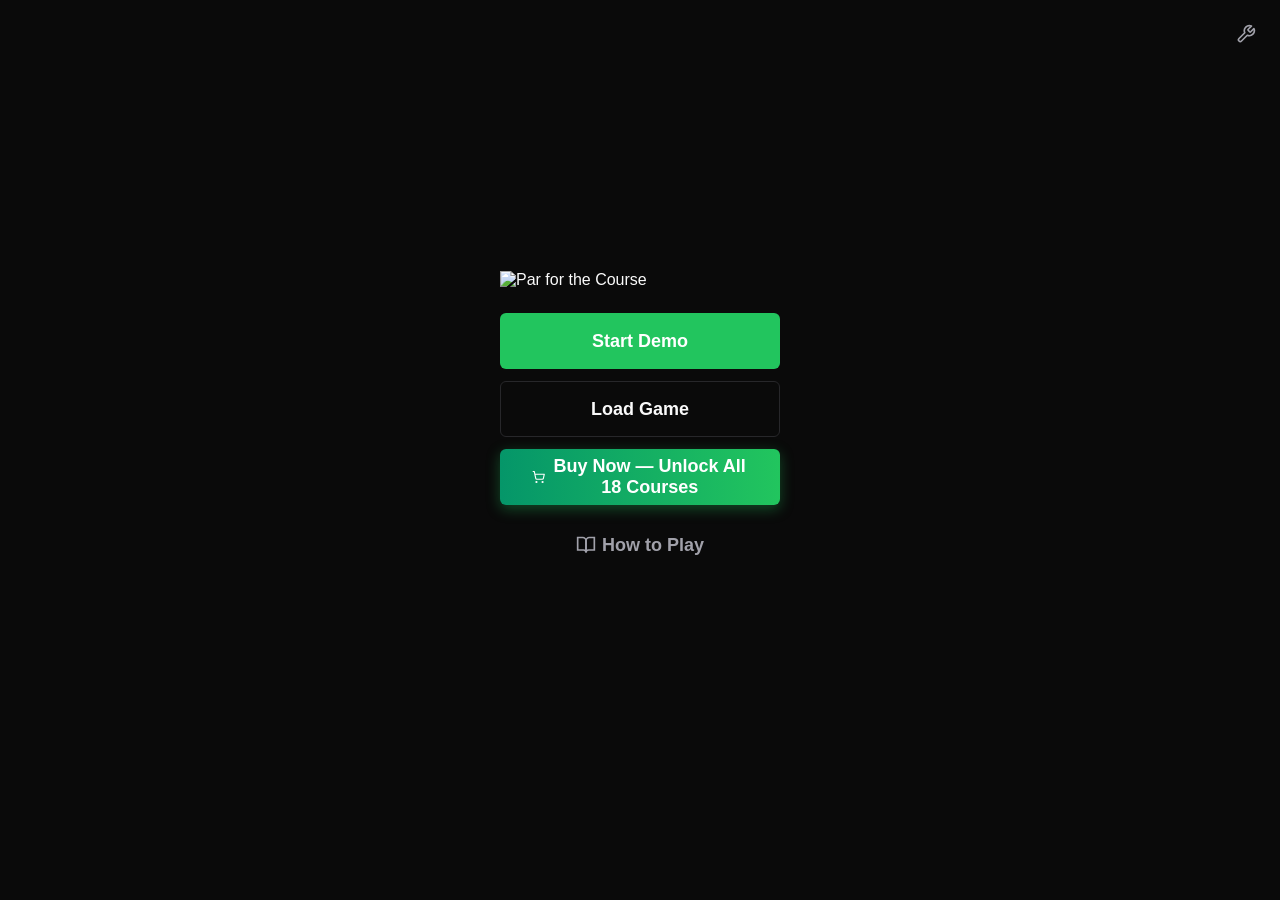
==== commit 4008ec98: "Update index.html" ====
--- a/index.html
+++ b/index.html
@@ -146,6 +146,7 @@
   chevLsm: '<svg xmlns="http://www.w3.org/2000/svg" width="16" height="16" viewBox="0 0 24 24" fill="none" stroke="currentColor" stroke-width="2"><path d="m15 18-6-6 6-6"/></svg>',
   chevRsm: '<svg xmlns="http://www.w3.org/2000/svg" width="16" height="16" viewBox="0 0 24 24" fill="none" stroke="currentColor" stroke-width="2"><path d="m9 18 6-6-6-6"/></svg>',
   wrench: '<svg xmlns="http://www.w3.org/2000/svg" width="20" height="20" viewBox="0 0 24 24" fill="none" stroke="currentColor" stroke-width="2" stroke-linecap="round" stroke-linejoin="round"><path d="M14.7 6.3a1 1 0 0 0 0 1.4l1.6 1.6a1 1 0 0 0 1.4 0l3.77-3.77a6 6 0 0 1-7.94 7.94l-6.91 6.91a2.12 2.12 0 0 1-3-3l6.91-6.91a6 6 0 0 1 7.94-7.94l-3.76 3.76z"/></svg>',
+  cart: '<svg xmlns="http://www.w3.org/2000/svg" width="20" height="20" viewBox="0 0 24 24" fill="none" stroke="currentColor" stroke-width="2" stroke-linecap="round" stroke-linejoin="round"><circle cx="8" cy="21" r="1"/><circle cx="19" cy="21" r="1"/><path d="M2.05 2.05h2l2.66 12.42a2 2 0 0 0 2 1.58h9.78a2 2 0 0 0 1.95-1.57l1.65-7.43H5.12"/></svg>',
   rotateCcw: '<svg xmlns="http://www.w3.org/2000/svg" width="16" height="16" viewBox="0 0 24 24" fill="none" stroke="currentColor" stroke-width="2" stroke-linecap="round" stroke-linejoin="round"><path d="M3 12a9 9 0 1 0 9-9 9.75 9.75 0 0 0-6.74 2.74L3 8"/><path d="M3 3v5h5"/></svg>',
   plus: '<svg xmlns="http://www.w3.org/2000/svg" width="14" height="14" viewBox="0 0 24 24" fill="none" stroke="currentColor" stroke-width="2" stroke-linecap="round" stroke-linejoin="round"><line x1="12" x2="12" y1="5" y2="19"/><line x1="5" x2="19" y1="12" y2="12"/></svg>',
   target: '<svg xmlns="http://www.w3.org/2000/svg" width="16" height="16" viewBox="0 0 24 24" fill="none" stroke="currentColor" stroke-width="2" stroke-linecap="round" stroke-linejoin="round"><circle cx="12" cy="12" r="10"/><circle cx="12" cy="12" r="6"/><circle cx="12" cy="12" r="2"/></svg>',
@@ -186,6 +187,7 @@
   showToolsMenu: false,
   showLeveler: false,
   showEmulator: false,
+  showEmulatorWarning: false,
   showLevelerTutorial: false,
   levelerTutorialIdx: 0,
 };
@@ -358,19 +360,29 @@
         <div style="position:relative">
           <button class="btn btn-ghost btn-icon" onclick="S.showToolsMenu=!S.showToolsMenu;render()" data-testid="button-tools-menu">${I.wrench}</button>
           ${S.showToolsMenu?`<div class="tools-dropdown" data-testid="tools-dropdown">
-            <button onclick="S.showToolsMenu=false;S.showEmulator=true;initEmulator();render();setTimeout(drawEmulatorCanvas,50)" data-testid="button-cueing-emulator">${I.target||I.game} Cueing Emulator</button>
+            <button onclick="S.showToolsMenu=false;S.showEmulatorWarning=true;render()" data-testid="button-cueing-emulator">${I.target||I.game} Cueing Emulator</button>
             <button onclick="S.showToolsMenu=false;S.showLeveler=true;initLeveler();render()" data-testid="button-table-leveler">${I.game} Table Leveler</button>
           </div>`:''}
         </div>
       </div>
       <img src="${LOGO}" alt="Par for the Course" style="width:100%;max-width:280px;height:auto" data-testid="img-logo">
       <div class="flex flex-col gap-3 w-full" style="max-width:280px">
-        <button class="btn btn-primary btn-xl" data-testid="button-new-game" onclick="S.game=defGame();S.game.deck=shuffleDeck();S.viewOnly=false;S.screen='setup';render()">New Game</button>
+        <button class="btn btn-primary btn-xl" data-testid="button-new-game" onclick="S.game=defGame();S.game.deck=shuffleDeck();S.viewOnly=false;S.screen='setup';render()">${unlocked()?'New Game':'Start Demo'}</button>
         <button class="btn btn-outline btn-xl" data-testid="button-load-game" onclick="S.screen='load';render()">Load Game</button>
+        ${!unlocked()?`<button class="btn btn-xl" data-testid="button-buy-now" onclick="window.location.href='${STRIPE_LINK}'" style="background:linear-gradient(to right,#059669,#22c55e);border:none;color:#fff;font-weight:bold;box-shadow:0 4px 14px rgba(34,197,94,0.35)">${I.cart||'🛒'} Buy Now — Unlock All 18 Courses</button>`:''}
         <button class="btn btn-ghost btn-xl" data-testid="button-how-to-play" onclick="S.showTutorial=true;S.tutorialIdx=0;render()">${I.book} How to Play</button>
       </div>
-    </div>${S.showTutorial?rTutorial():''}${S.showLeveler?rLeveler():''}${S.showEmulator?rEmulator():''}`;
-  if(S.showToolsMenu){document.addEventListener('click',closeToolsMenu,{once:true});}
+    </div>${S.showEmulatorWarning?`<div style="position:fixed;inset:0;z-index:9999;display:flex;align-items:center;justify-content:center;background:rgba(0,0,0,0.5)" data-testid="dialog-emulator-warning">
+      <div style="background:var(--bg,#1a1a2e);border:1px solid rgba(255,255,255,0.15);border-radius:8px;padding:32px;max-width:400px;width:90%;text-align:center">
+        <h1 style="font-size:1.5rem;font-weight:bold;margin:0 0 12px" data-testid="text-coming-soon">Coming Soon!</h1>
+        <h3 style="font-size:0.95rem;color:rgba(255,255,255,0.6);margin:0 0 24px;font-weight:normal;line-height:1.5" data-testid="text-warning-message">This feature is not fully developed and may not function properly or at all. Updates are published automatically on a regular basis.</h3>
+        <div style="display:flex;gap:12px;justify-content:center">
+          <button class="btn btn-ghost" onclick="S.showEmulatorWarning=false;render()" data-testid="button-go-back" style="min-width:100px">Go Back</button>
+          <button class="btn" onclick="S.showEmulatorWarning=false;S.showEmulator=true;initEmulator();render();setTimeout(drawEmulatorCanvas,50)" data-testid="button-continue-anyways" style="min-width:100px">Continue Anyways</button>
+        </div>
+      </div>
+    </div>`:''}${S.showTutorial?rTutorial():''}${S.showLeveler?rLeveler():''}${S.showEmulator?rEmulator():''}`;
+  if(S.showToolsMenu){setTimeout(()=>document.addEventListener('click',closeToolsMenu,{once:true}),0);}
   if(S.showEmulator){setTimeout(drawEmulatorCanvas,50);}
 }
 
@@ -593,19 +605,57 @@
   aimAngle:0,hasAimLine:false,isAiming:false,aimStart:null,dragBall:null,
   shotSpeed:5,angleFine:0,englishX:0,englishY:0,
   tableSpeed:'medium',equipment:'average',rails:'medium',
-  snapToGrid:true,moveCueBall:false,shotHistory:[],
+  snapToGrid:true,moveCueBall:false,showSettings:false,shotHistory:[],
   TW:100,TH:50,BR:1.125,PR:2.25,
   POCKETS:[{x:0,y:0},{x:50,y:0},{x:100,y:0},{x:0,y:50},{x:50,y:50},{x:100,y:50}],
-  ROLL_F:{slow:0.022,medium:0.016,fast:0.010},
-  SLIDE_F:{slow:0.28,medium:0.22,fast:0.18},
-  RAIL_R:{soft:0.6,medium:0.75,firm:0.9},
-  THROW_F:{dirty:0.06,average:0.035,clean:0.015},
+  ROLL_F:{slow:0.015,medium:0.010,fast:0.005},
+  SLIDE_F:{slow:0.30,medium:0.20,fast:0.15},
+  RAIL_R:{soft:0.55,medium:0.72,firm:0.85},
+  THROW_F:{dirty:0.050,average:0.035,clean:0.020},
   expandedSections:{},
   idCounter:0
 };
 
 function emuId(){return'eb'+(EMU.idCounter++);}
 function emuBall(id,type,x,y){return{id,type,pos:{x,y},vel:{x:0,y:0},spin:{x:0,y:0},pocketed:false};}
+
+const COURSE_PRESETS=[
+  {id:"2-01",par:2,balls:[{t:"stripe",x:50,y:2},{t:"stripe",x:50,y:48}]},
+  {id:"2-02",par:2,balls:[{t:"stripe",x:12.5,y:37.5},{t:"stripe",x:87.5,y:12.5}]},
+  {id:"2-03",par:2,balls:[{t:"stripe",x:87.5,y:37.5},{t:"stripe",x:62.5,y:12.5}]},
+  {id:"3-01",par:3,balls:[{t:"stripe",x:62.5,y:25},{t:"stripe",x:75,y:12.5},{t:"solid",x:87.5,y:12.5}]},
+  {id:"3-02",par:3,balls:[{t:"stripe",x:25,y:25},{t:"solid",x:50,y:25},{t:"stripe",x:75,y:25}]},
+  {id:"3-03",par:3,balls:[{t:"stripe",x:50,y:12.5},{t:"solid",x:50,y:25},{t:"stripe",x:50,y:37.5}]},
+  {id:"3-04",par:3,balls:[{t:"solid",x:75,y:25},{t:"stripe",x:87.5,y:2}]},
+  {id:"4-01",par:4,balls:[{t:"stripe",x:25,y:25},{t:"solid",x:50,y:12.5},{t:"solid",x:50,y:37.5},{t:"stripe",x:75,y:25}]},
+  {id:"4-02",par:4,balls:[{t:"solid",x:37.5,y:25},{t:"stripe",x:50,y:25},{t:"stripe",x:62.5,y:25},{t:"stripe",x:75,y:25}]},
+  {id:"4-03",par:4,balls:[{t:"stripe",x:25,y:25},{t:"stripe",x:62.5,y:12.5},{t:"solid",x:87.5,y:37.5}]},
+  {id:"4-04",par:4,balls:[{t:"stripe",x:37.5,y:37.5},{t:"stripe",x:50,y:25},{t:"stripe",x:75,y:12.5},{t:"solid",x:75,y:25}]},
+  {id:"4-05",par:4,balls:[{t:"solid",x:50,y:12.5},{t:"stripe",x:50,y:25},{t:"solid",x:50,y:37.5},{t:"stripe",x:62.5,y:12.5}]},
+  {id:"5-01",par:5,balls:[{t:"solid",x:62.5,y:12.5},{t:"solid",x:62.5,y:37.5},{t:"stripe",x:75,y:25},{t:"solid",x:87.5,y:2},{t:"solid",x:87.5,y:48}]},
+  {id:"5-02",par:5,balls:[{t:"solid",x:12.5,y:25},{t:"stripe",x:25,y:12.5},{t:"solid",x:25,y:25},{t:"stripe",x:25,y:37.5},{t:"solid",x:37.5,y:25}]},
+  {id:"5-03",par:5,balls:[{t:"stripe",x:25,y:12.5},{t:"stripe",x:25,y:37.5},{t:"solid",x:50,y:25},{t:"stripe",x:75,y:12.5},{t:"stripe",x:75,y:37.5}]},
+  {id:"6-01",par:6,balls:[{t:"stripe",x:2,y:2},{t:"stripe",x:2,y:48},{t:"stripe",x:50,y:2},{t:"stripe",x:50,y:48},{t:"stripe",x:98,y:2},{t:"stripe",x:98,y:48}]},
+];
+
+function findCuePos(presetBalls){
+  const dx=25,dy=25,br=1.125,md=br*3;
+  const occ=(cx,cy)=>presetBalls.some(b=>Math.abs(b.x-cx)<md&&Math.abs(b.y-cy)<md);
+  if(!occ(dx,dy))return{x:dx,y:dy};
+  const gx=[12.5,25,37.5,50,62.5,75,87.5],gy=[12.5,25,37.5];
+  let best={x:dx,y:dy},bd=Infinity;
+  for(const x of gx)for(const y of gy){if(occ(x,y))continue;const d=Math.hypot(x-dx,y-dy);if(d<bd){bd=d;best={x,y};}}
+  return best;
+}
+
+function loadCoursePreset(id){
+  const preset=COURSE_PRESETS.find(p=>p.id===id);
+  if(!preset)return;
+  const cp=findCuePos(preset.balls);
+  EMU.balls=[emuBall('cue','cue',cp.x,cp.y),...preset.balls.map((b,i)=>emuBall(id+'-'+b.t+'-'+i,b.t,b.x,b.y))];
+  EMU.selectedId=null;EMU.trajectories=[];EMU.hasAimLine=false;EMU.shotHistory=[];EMU.preShotBalls=null;
+  render();setTimeout(drawEmulatorCanvas,50);
+}
 
 function initEmulator(){
   EMU.balls=[emuBall('cue','cue',25,25)];
@@ -613,8 +663,8 @@
   EMU.aimAngle=0;EMU.hasAimLine=false;EMU.isAiming=false;
   EMU.shotSpeed=5;EMU.angleFine=0;EMU.englishX=0;EMU.englishY=0;
   EMU.tableSpeed='medium';EMU.equipment='average';EMU.rails='medium';
-  EMU.snapToGrid=true;EMU.moveCueBall=false;EMU.shotHistory=[];
-  EMU.expandedSections={};
+  EMU.snapToGrid=true;EMU.moveCueBall=false;EMU.showSettings=false;EMU.shotHistory=[];
+  EMU.expandedSections={speed:true,english:true};
 }
 function emuSnapPos(x,y){
   if(!EMU.snapToGrid)return{x,y};
@@ -625,7 +675,7 @@
 }
 
 function emuSimulate(){
-  const DT=0.002,MAX=30000,THRESH=0.05,SPEED_SCALE=8,BB_REST=0.95,SQUIRT=0.006,CURVE=0.0004;
+  const DT=0.002,MAX=30000,THRESH=0.05,SPEED_SCALE=10,BB_REST=0.95,SQUIRT=0.005,SWERVE=0.00015,GG=386.4;
   const balls=EMU.balls.filter(b=>!b.pocketed).map(b=>({...b,pos:{...b.pos},vel:{...b.vel},spin:{...b.spin}}));
   const cue=balls.find(b=>b.type==='cue');
   if(!cue)return{trajectories:[],finalBalls:balls};
@@ -634,7 +684,13 @@
   const fAngle=totalAngle+squirtAngle;
   const spd=EMU.shotSpeed*SPEED_SCALE;
   cue.vel={x:Math.cos(fAngle)*spd,y:Math.sin(fAngle)*spd};
-  cue.spin={x:EMU.englishX*spd*0.3,y:EMU.englishY*spd*0.3};
+  const vd=vNorm(cue.vel);
+  const nrx=vd.x*spd,nry=vd.y*spd;
+  const sideMag=EMU.englishX*spd*0.25;
+  const px=-vd.y,py=vd.x;
+  const topDraw=-EMU.englishY;
+  const rollF=topDraw*1.5;
+  cue.spin={x:nrx*(1+rollF)+px*sideMag,y:nry*(1+rollF)+py*sideMag};
   const rFric=EMU.ROLL_F[EMU.tableSpeed],sFric=EMU.SLIDE_F[EMU.tableSpeed];
   const railR=EMU.RAIL_R[EMU.rails],throwF=EMU.THROW_F[EMU.equipment];
   const trajMap={};balls.forEach(b=>{trajMap[b.id]=[{x:b.pos.x,y:b.pos.y}];});
@@ -665,23 +721,50 @@
     }}
     for(const b of balls){
       if(b.pocketed)continue;
-      if(b.pos.x-EMU.BR<0){b.pos.x=EMU.BR;b.vel.x=Math.abs(b.vel.x)*railR;b.vel.y+=b.spin.y*0.3;b.spin.y*=0.6;}
-      if(b.pos.x+EMU.BR>EMU.TW){b.pos.x=EMU.TW-EMU.BR;b.vel.x=-Math.abs(b.vel.x)*railR;b.vel.y+=-b.spin.y*0.3;b.spin.y*=0.6;}
-      if(b.pos.y-EMU.BR<0){b.pos.y=EMU.BR;b.vel.y=Math.abs(b.vel.y)*railR;b.vel.x+=b.spin.x*0.3;b.spin.x*=0.6;}
-      if(b.pos.y+EMU.BR>EMU.TH){b.pos.y=EMU.TH-EMU.BR;b.vel.y=-Math.abs(b.vel.y)*railR;b.vel.x+=-b.spin.x*0.3;b.spin.x*=0.6;}
+      let railHit=false;
+      if(b.pos.x-EMU.BR<0){b.pos.x=EMU.BR;b.vel.x=Math.abs(b.vel.x)*railR;b.vel.y+=b.spin.y*0.15;b.spin.y*=0.7;railHit=true;}
+      if(b.pos.x+EMU.BR>EMU.TW){b.pos.x=EMU.TW-EMU.BR;b.vel.x=-Math.abs(b.vel.x)*railR;b.vel.y+=-b.spin.y*0.15;b.spin.y*=0.7;railHit=true;}
+      if(b.pos.y-EMU.BR<0){b.pos.y=EMU.BR;b.vel.y=Math.abs(b.vel.y)*railR;b.vel.x+=b.spin.x*0.15;b.spin.x*=0.7;railHit=true;}
+      if(b.pos.y+EMU.BR>EMU.TH){b.pos.y=EMU.TH-EMU.BR;b.vel.y=-Math.abs(b.vel.y)*railR;b.vel.x+=-b.spin.x*0.15;b.spin.x*=0.7;railHit=true;}
+      if(railHit){const rsp=vLen(b.vel);if(rsp>1e-10){const rd=vNorm(b.vel);const rp={x:-rd.y,y:rd.x};const sc=b.spin.x*rp.x+b.spin.y*rp.y;b.spin={x:rd.x*rsp+rp.x*sc,y:rd.y*rsp+rp.y*sc};}}
     }
     for(const b of balls){
       if(b.pocketed)continue;
-      const spd=vLen(b.vel);
-      if(spd<THRESH){b.vel={x:0,y:0};b.spin={x:0,y:0};continue;}
-      const sm=vLen(b.spin);const isSl=sm>spd*0.1;const fr=isSl?sFric:rFric;
-      const dec=fr*386.4*DT;const d=vNorm(b.vel);const ns=Math.max(0,spd-dec);
-      b.vel={x:d.x*ns,y:d.y*ns};
-      const sd=1-fr*2*DT;b.spin={x:b.spin.x*Math.max(0,sd),y:b.spin.y*Math.max(0,sd)};
-      if(b.type==='cue'&&vLen(b.spin)>0.01&&vLen(b.vel)>THRESH){
-        const vd=vNorm(b.vel);const px=-vd.y,py=vd.x;
-        const lf=b.spin.x*CURVE*vLen(b.vel);
-        b.vel.x+=px*lf*DT*100;b.vel.y+=py*lf*DT*100;
+      const sp=vLen(b.vel);
+      if(sp<THRESH*0.5&&vLen(b.spin)<THRESH*0.5){b.vel={x:0,y:0};b.spin={x:0,y:0};continue;}
+      const spnM=vLen(b.spin);
+      const slpX=b.spin.x-b.vel.x,slpY=b.spin.y-b.vel.y;
+      const slpM=Math.sqrt(slpX*slpX+slpY*slpY);
+      if(slpM>THRESH*0.1){
+        const slpD=slpM>1e-10?{x:slpX/slpM,y:slpY/slpM}:{x:0,y:0};
+        const fa=sFric*GG*DT;
+        const vd=Math.min(fa,slpM*(2/7));
+        b.vel.x+=slpD.x*vd;b.vel.y+=slpD.y*vd;
+        const sd=Math.min(fa*2.5,slpM*(5/7));
+        b.spin.x-=slpD.x*sd;b.spin.y-=slpD.y*sd;
+      }else{
+        if(sp<1e-10){b.vel={x:0,y:0};b.spin={x:0,y:0};continue;}
+        const vDir=vNorm(b.vel);
+        b.spin={x:b.vel.x,y:b.vel.y};
+        const rDec=rFric*GG*DT;
+        const newSp=Math.max(0,sp-rDec);
+        b.vel={x:vDir.x*newSp,y:vDir.y*newSp};
+        b.spin={x:vDir.x*newSp,y:vDir.y*newSp};
+      }
+      if(b.type==='cue'){
+        const csp=vLen(b.vel);
+        if(csp>THRESH){
+          const cvd=vNorm(b.vel);
+          const cnrx=cvd.x*csp,cnry=cvd.y*csp;
+          const crx=b.spin.x-cnrx,cry=b.spin.y-cnry;
+          const sideCmp=crx*cvd.y-cry*cvd.x;
+          if(Math.abs(sideCmp)>0.01){
+            const cpx=-cvd.y,cpy=cvd.x;
+            const swF=sideCmp*SWERVE;
+            b.vel.x+=cpx*swF*DT*100;
+            b.vel.y+=cpy*swF*DT*100;
+          }
+        }
       }
     }
     for(const b of balls){
@@ -691,8 +774,8 @@
         if(d<EMU.PR){b.pocketed=true;trajMap[b.id].push({x:b.pos.x,y:b.pos.y});b.vel={x:0,y:0};b.spin={x:0,y:0};break;}
       }
     }
-    rc++;if(rc>=3){rc=0;for(const b of balls){if(!b.pocketed&&vLen(b.vel)>THRESH*0.5){trajMap[b.id].push({x:b.pos.x,y:b.pos.y});}}}
-    let allStop=true;for(const b of balls){if(!b.pocketed&&vLen(b.vel)>THRESH){allStop=false;break;}}
+    rc++;if(rc>=3){rc=0;for(const b of balls){if(!b.pocketed&&(vLen(b.vel)>THRESH*0.5||vLen(b.spin)>THRESH)){trajMap[b.id].push({x:b.pos.x,y:b.pos.y});}}}
+    let allStop=true;for(const b of balls){if(!b.pocketed&&(vLen(b.vel)>THRESH||vLen(b.spin)>THRESH)){allStop=false;break;}}
     if(allStop)break;
   }
   for(const b of balls){if(!b.pocketed){if(vLen(b.vel)>0){b.vel={x:0,y:0};b.spin={x:0,y:0};}trajMap[b.id].push({x:b.pos.x,y:b.pos.y});}}
@@ -717,7 +800,7 @@
   ctx.fillStyle='#5a3825';ctx.fillRect(ox-rw,oy-rw,tw+rw*2,th+rw*2);
   ctx.fillStyle='#1a7a3a';ctx.fillRect(ox,oy,tw,th);
   if(EMU.snapToGrid){
-    ctx.strokeStyle='rgba(45,138,74,0.25)';ctx.lineWidth=0.5;ctx.setLineDash([]);
+    ctx.strokeStyle='rgba(0,0,0,0.25)';ctx.lineWidth=1;ctx.setLineDash([]);
     const gx=EMU.TW/8,gy=EMU.TH/4;
     for(let i=1;i<8;i++){const p1=t2c(i*gx,0),p2=t2c(i*gx,EMU.TH);ctx.beginPath();ctx.moveTo(p1.x,p1.y);ctx.lineTo(p2.x,p2.y);ctx.stroke();}
     for(let j=1;j<4;j++){const p1=t2c(0,j*gy),p2=t2c(EMU.TW,j*gy);ctx.beginPath();ctx.moveTo(p1.x,p1.y);ctx.lineTo(p2.x,p2.y);ctx.stroke();}
@@ -822,16 +905,49 @@
   EMU.balls=EMU.shotHistory.pop();
   EMU.trajectories=[];EMU.hasAimLine=false;drawEmulatorCanvas();
 }
-function emuSnapEng(v){return Math.round(v*4)/4;}
+function emuSnapEng(v){return Math.round(v/0.25)*0.25;}
 function emuEngClick(e){
   const el=e.currentTarget;const rect=el.getBoundingClientRect();
-  const x=((e.clientX-rect.left)/rect.width)*2;
-  const y=((e.clientY-rect.top)/rect.height)*2;
-  EMU.englishX=emuSnapEng(Math.max(0,Math.min(2,x)));
-  EMU.englishY=emuSnapEng(Math.max(0,Math.min(2,y)));
+  const x=((e.clientX-rect.left)/rect.width)*3-1.5;
+  const y=((e.clientY-rect.top)/rect.height)*3-1.5;
+  EMU.englishX=emuSnapEng(Math.max(-1.5,Math.min(1.5,x)));
+  EMU.englishY=emuSnapEng(Math.max(-1.5,Math.min(1.5,y)));
   drawEmulatorCanvas();render();
 }
 function emuToggleSection(s){EMU.expandedSections[s]=!EMU.expandedSections[s];render();}
+
+function emuGetCutAngle(){
+  if(!EMU.hasAimLine)return null;
+  const cue=EMU.balls.find(b=>b.type==='cue'&&!b.pocketed);
+  if(!cue)return null;
+  const totalAngle=EMU.aimAngle+(EMU.angleFine*Math.PI)/180;
+  const dirX=Math.cos(totalAngle),dirY=Math.sin(totalAngle);
+  const br2=EMU.BR*2;
+  let closestDist=Infinity,closestBall=null;
+  for(const b of EMU.balls){
+    if(b.type==='cue'||b.pocketed)continue;
+    const dx=b.pos.x-cue.pos.x,dy=b.pos.y-cue.pos.y;
+    const proj=dx*dirX+dy*dirY;
+    if(proj<=0)continue;
+    const px=dx-proj*dirX,py=dy-proj*dirY;
+    const pd=Math.sqrt(px*px+py*py);
+    if(pd<br2&&proj<closestDist){closestDist=proj;closestBall=b;}
+  }
+  if(!closestBall)return null;
+  const dx=closestBall.pos.x-cue.pos.x,dy=closestBall.pos.y-cue.pos.y;
+  const centerAngle=Math.atan2(dy,dx);
+  let cutAngle=Math.abs(totalAngle-centerAngle);
+  if(cutAngle>Math.PI)cutAngle=2*Math.PI-cutAngle;
+  const cutDeg=(cutAngle*180)/Math.PI;
+  const fullness=1-Math.sin(cutAngle);
+  let label;
+  if(fullness>=0.875)label='Full ball';
+  else if(fullness>=0.625)label='3/4 ball';
+  else if(fullness>=0.375)label='1/2 ball';
+  else if(fullness>=0.125)label='1/4 ball';
+  else label='Thin cut';
+  return{angle:Math.round(cutDeg*100)/100,label};
+}
 
 function rEmulator(){
   const selNotCue=EMU.selectedId&&EMU.selectedId!=='cue';
@@ -843,8 +959,9 @@
     return`<div style="${accStyle}" onclick="emuToggleSection('${key}')"><span>${label}</span><span style="transition:transform .2s;transform:rotate(${open?180:0}deg)">${I.chevD}</span></div>`;
   }
 
-  const engDotLeft=(EMU.englishX/2)*100;
-  const engDotTop=(EMU.englishY/2)*100;
+  const engCx=60+(EMU.englishX/1.5)*58;
+  const engCy=60+(EMU.englishY/1.5)*58;
+  const engTipR=Math.max(6,58/3);
 
   const toggleBtn=(group,val,label)=>`<button class="btn ${EMU[group]===val?'btn-primary':'btn-outline'}" style="flex:1;min-height:32px;font-size:12px" onclick="EMU.${group}='${val}';render();setTimeout(drawEmulatorCanvas,50)">${label}</button>`;
 
@@ -861,55 +978,76 @@
       <div style="display:flex;align-items:center;gap:4px">
         <button class="btn btn-primary" style="font-size:12px;min-height:32px" onclick="emuShoot()" ${EMU.hasAimLine?'':'disabled'} data-testid="button-shoot">${I.target||'⊕'} Shoot</button>
         ${EMU.shotHistory.length>0?`<button class="btn btn-outline" style="font-size:12px;min-height:32px" onclick="emuUndo();render();setTimeout(drawEmulatorCanvas,50)" data-testid="button-undo">${I.rotateCcw} Undo</button>`:''}
+        <button class="btn ${EMU.showSettings?'btn-primary':'btn-ghost'} btn-icon" onclick="EMU.showSettings=!EMU.showSettings;render();setTimeout(drawEmulatorCanvas,50)" data-testid="button-toggle-settings">${I.gear}</button>
         <button class="btn btn-ghost btn-icon" onclick="S.showEmulator=false;render()" data-testid="button-close-emulator">${I.x}</button>
       </div>
     </div>
-    <div style="flex:1;min-height:0;background:#1a1a2e;position:relative;touch-action:none" id="emu-canvas-wrap">
-      <canvas id="emu-canvas" style="width:100%;height:100%;display:block"
-        onmousedown="emuPointerDown(event)" onmousemove="emuPointerMove(event)" onmouseup="emuPointerUp()" onmouseleave="emuPointerUp()"
-        ontouchstart="emuPointerDown(event)" ontouchmove="emuPointerMove(event)" ontouchend="emuPointerUp()"
-        data-testid="canvas-table"></canvas>
-    </div>
-    <div style="border-top:1px solid var(--border);overflow-y:auto;max-height:40vh;padding:0 12px">
-      ${secHead('speed','Shot Speed: '+EMU.shotSpeed)}
-      ${EMU.expandedSections.speed?`<div style="${accContent}">
-        <div style="display:flex;justify-content:space-between;font-size:11px;color:var(--muted-fg);margin-bottom:4px"><span>Soft</span><span>Power</span></div>
-        <input type="range" min="1" max="10" step="1" value="${EMU.shotSpeed}" oninput="EMU.shotSpeed=+this.value;drawEmulatorCanvas()" style="width:100%" data-testid="slider-speed">
-      </div>`:''}
-      ${secHead('angle','Fine-Tune Angle: '+(EMU.angleFine>0?'+':'')+EMU.angleFine.toFixed(1)+'°')}
-      ${EMU.expandedSections.angle?`<div style="${accContent}">
-        <div style="display:flex;justify-content:space-between;font-size:11px;color:var(--muted-fg);margin-bottom:4px"><span>-5°</span><span>+5°</span></div>
-        <input type="range" min="-5" max="5" step="0.1" value="${EMU.angleFine}" oninput="EMU.angleFine=+(Math.round(+this.value*10)/10);drawEmulatorCanvas()" style="width:100%" data-testid="slider-angle">
-      </div>`:''}
-      ${secHead('english','English: H '+EMU.englishX.toFixed(2)+', V '+EMU.englishY.toFixed(2)+' tips')}
-      ${EMU.expandedSections.english?`<div style="${accContent}">
-        <div style="display:flex;gap:16px;align-items:flex-start">
-          <div onclick="emuEngClick(event)" style="width:100px;height:100px;border-radius:4px;background:#fff;border:1px solid var(--border);position:relative;cursor:pointer;flex-shrink:0;overflow:hidden" data-testid="english-diagram">
-            <div style="position:absolute;width:1px;height:100%;left:0;top:0;background:rgba(0,0,0,0.1)"></div>
-            <div style="position:absolute;width:100%;height:1px;left:0;top:0;background:rgba(0,0,0,0.1)"></div>
-            <div style="position:absolute;width:10px;height:10px;border-radius:50%;background:#3b82f6;box-shadow:0 0 4px rgba(59,130,246,0.8);left:calc(${engDotLeft}% - 5px);top:calc(${engDotTop}% - 5px)" data-testid="english-dot"></div>
-          </div>
-          <div style="flex:1;min-width:0">
-            <div style="margin-bottom:8px">
-              <div style="display:flex;justify-content:space-between;font-size:11px;color:var(--muted-fg);margin-bottom:2px"><span>0</span><span>2 tips</span></div>
-              <input type="range" min="0" max="2" step="0.25" value="${EMU.englishX}" oninput="EMU.englishX=+this.value;drawEmulatorCanvas()" style="width:100%" data-testid="slider-english-x">
-              <span style="font-size:11px;color:var(--muted-fg)">Horizontal</span>
+    ${(()=>{const ci=emuGetCutAngle();return ci?`<div style="display:flex;align-items:center;gap:12px;padding:4px 12px;border-bottom:1px solid var(--border);background:var(--muted);font-size:14px" data-testid="cut-angle-info"><span style="color:var(--muted-fg)">Cut Angle:</span><span style="font-family:monospace;font-weight:bold" data-testid="text-cut-angle">${ci.angle.toFixed(2)}\u00B0</span><span style="color:var(--muted-fg)">(${ci.label})</span></div>`:''})()}
+    <div style="flex:1;min-height:0;position:relative;overflow:hidden">
+      <div style="position:absolute;inset:0;background:#1a1a2e;touch-action:none" id="emu-canvas-wrap">
+        <canvas id="emu-canvas" style="width:100%;height:100%;display:block"
+          onmousedown="emuPointerDown(event)" onmousemove="emuPointerMove(event)" onmouseup="emuPointerUp()" onmouseleave="emuPointerUp()"
+          ontouchstart="emuPointerDown(event)" ontouchmove="emuPointerMove(event)" ontouchend="emuPointerUp()"
+          data-testid="canvas-table"></canvas>
+      </div>
+      <div style="position:absolute;top:0;right:0;bottom:0;width:280px;background:var(--bg);border-left:1px solid var(--border);overflow-y:auto;transition:transform .2s;z-index:10;transform:translateX(${EMU.showSettings?'0':'100%'})" data-testid="settings-sidebar">
+        <div style="display:flex;align-items:center;justify-content:space-between;padding:12px;border-bottom:1px solid var(--border)">
+          <span class="font-bold" style="font-size:14px">Settings</span>
+          <button class="btn btn-ghost btn-icon" onclick="EMU.showSettings=false;render();setTimeout(drawEmulatorCanvas,50)" data-testid="button-close-settings">${I.x}</button>
+        </div>
+        <div style="padding:12px">
+          ${secHead('speed','Shot Speed: '+EMU.shotSpeed)}
+          ${EMU.expandedSections.speed?`<div style="${accContent}">
+            <div style="display:flex;justify-content:space-between;font-size:11px;color:var(--muted-fg);margin-bottom:4px"><span>Soft</span><span>Power</span></div>
+            <input type="range" min="1" max="10" step="1" value="${EMU.shotSpeed}" oninput="EMU.shotSpeed=+this.value;drawEmulatorCanvas()" style="width:100%" data-testid="slider-speed">
+          </div>`:''}
+          ${secHead('angle','Fine-Tune Angle: '+(EMU.angleFine>0?'+':'')+EMU.angleFine.toFixed(1)+'°')}
+          ${EMU.expandedSections.angle?`<div style="${accContent}">
+            <div style="display:flex;justify-content:space-between;font-size:11px;color:var(--muted-fg);margin-bottom:4px"><span>-5°</span><span>+5°</span></div>
+            <input type="range" min="-5" max="5" step="0.1" value="${EMU.angleFine}" oninput="EMU.angleFine=+(Math.round(+this.value*10)/10);drawEmulatorCanvas()" style="width:100%" data-testid="slider-angle">
+          </div>`:''}
+          ${secHead('english','English: H '+(EMU.englishX>0?'+':'')+EMU.englishX.toFixed(1)+', V '+(EMU.englishY>0?'+':'')+EMU.englishY.toFixed(1))}
+          ${EMU.expandedSections.english?`<div style="${accContent}">
+            <div onclick="emuEngClick(event)" style="width:120px;height:120px;position:relative;cursor:pointer;margin:0 auto 12px" data-testid="english-diagram">
+              <svg width="120" height="120" viewBox="0 0 120 120">
+                <circle cx="60" cy="60" r="58" fill="white" stroke="#ccc" stroke-width="1"/>
+                <circle cx="60" cy="60" r="58" fill="none" stroke="#ef4444" stroke-width="1" stroke-dasharray="4 3" opacity="0.5"/>
+                <line x1="60" y1="2" x2="60" y2="118" stroke="rgba(0,0,0,0.15)" stroke-width="0.5"/>
+                <line x1="2" y1="60" x2="118" y2="60" stroke="rgba(0,0,0,0.15)" stroke-width="0.5"/>
+                ${[-1.5,-1.25,-1,-0.75,-0.5,-0.25,0,0.25,0.5,0.75,1,1.25,1.5].map(vx=>[-1.5,-1.25,-1,-0.75,-0.5,-0.25,0,0.25,0.5,0.75,1,1.25,1.5].map(vy=>`<circle cx="${60+(vx/1.5)*58}" cy="${60+(vy/1.5)*58}" r="1.5" fill="rgba(0,0,0,0.12)"/>`).join('')).join('')}
+                <circle cx="${engCx}" cy="${engCy}" r="${engTipR}" fill="rgba(59,130,246,0.25)" stroke="#3b82f6" stroke-width="1.5"/>
+                <circle cx="${engCx}" cy="${engCy}" r="3" fill="#3b82f6"/>
+              </svg>
+              <span style="position:absolute;font-size:8px;bottom:-2px;right:0;opacity:0.6;color:var(--muted-fg)">miscue limit</span>
             </div>
             <div style="margin-bottom:8px">
-              <div style="display:flex;justify-content:space-between;font-size:11px;color:var(--muted-fg);margin-bottom:2px"><span>0</span><span>2 tips</span></div>
-              <input type="range" min="0" max="2" step="0.25" value="${EMU.englishY}" oninput="EMU.englishY=+this.value;drawEmulatorCanvas()" style="width:100%" data-testid="slider-english-y">
-              <span style="font-size:11px;color:var(--muted-fg)">Vertical</span>
+              <div style="display:flex;justify-content:space-between;font-size:11px;color:var(--muted-fg);margin-bottom:2px"><span>-1.5</span><span>0</span><span>+1.5</span></div>
+              <input type="range" min="-1.5" max="1.5" step="0.05" value="${EMU.englishX}" oninput="EMU.englishX=+this.value;drawEmulatorCanvas()" style="width:100%" data-testid="slider-english-x">
+              <span style="font-size:11px;color:var(--muted-fg)">Horizontal (side spin)</span>
+            </div>
+            <div style="margin-bottom:8px">
+              <div style="display:flex;justify-content:space-between;font-size:11px;color:var(--muted-fg);margin-bottom:2px"><span>-1.5</span><span>0</span><span>+1.5</span></div>
+              <input type="range" min="-1.5" max="1.5" step="0.05" value="${EMU.englishY}" oninput="EMU.englishY=+this.value;drawEmulatorCanvas()" style="width:100%" data-testid="slider-english-y">
+              <span style="font-size:11px;color:var(--muted-fg)">Vertical (top/draw)</span>
             </div>
             <button class="btn btn-ghost" style="font-size:12px" onclick="EMU.englishX=0;EMU.englishY=0;drawEmulatorCanvas();render()" data-testid="button-reset-english">Center</button>
-          </div>
+          </div>`:''}
+          ${secHead('physics','Table Physics')}
+          ${EMU.expandedSections.physics?`<div style="${accContent}">
+            <div style="margin-bottom:8px"><span style="font-size:11px;color:var(--muted-fg);display:block;margin-bottom:4px">Table Speed</span><div class="flex gap-1">${toggleBtn('tableSpeed','slow','Slow')}${toggleBtn('tableSpeed','medium','Medium')}${toggleBtn('tableSpeed','fast','Fast')}</div></div>
+            <div style="margin-bottom:8px"><span style="font-size:11px;color:var(--muted-fg);display:block;margin-bottom:4px">Equipment</span><div class="flex gap-1">${toggleBtn('equipment','dirty','Dirty')}${toggleBtn('equipment','average','Average')}${toggleBtn('equipment','clean','Clean')}</div></div>
+            <div style="margin-bottom:8px"><span style="font-size:11px;color:var(--muted-fg);display:block;margin-bottom:4px">Rails</span><div class="flex gap-1">${toggleBtn('rails','soft','Soft')}${toggleBtn('rails','medium','Medium')}${toggleBtn('rails','firm','Firm')}</div></div>
+          </div>`:''}
+          ${secHead('presets','Course Layouts')}
+          ${EMU.expandedSections.presets?`<div style="${accContent};max-height:200px;overflow-y:auto">
+            ${[2,3,4,5,6].map(par=>{
+              const grp=COURSE_PRESETS.filter(p=>p.par===par);
+              if(!grp.length)return'';
+              return`<div><span style="font-size:11px;color:var(--muted-fg);display:block;margin:8px 0 4px">Par ${par}</span><div class="flex gap-1" style="flex-wrap:wrap">${grp.map(p=>`<button class="btn btn-ghost" style="font-size:11px;padding:2px 8px" data-testid="button-preset-${p.id}" onclick="loadCoursePreset('${p.id}')">${p.id}</button>`).join('')}</div></div>`;
+            }).join('')}
+          </div>`:''}
         </div>
-      </div>`:''}
-      ${secHead('physics','Table Physics')}
-      ${EMU.expandedSections.physics?`<div style="${accContent}">
-        <div style="margin-bottom:8px"><span style="font-size:11px;color:var(--muted-fg);display:block;margin-bottom:4px">Table Speed</span><div class="flex gap-1">${toggleBtn('tableSpeed','slow','Slow')}${toggleBtn('tableSpeed','medium','Medium')}${toggleBtn('tableSpeed','fast','Fast')}</div></div>
-        <div style="margin-bottom:8px"><span style="font-size:11px;color:var(--muted-fg);display:block;margin-bottom:4px">Equipment</span><div class="flex gap-1">${toggleBtn('equipment','dirty','Dirty')}${toggleBtn('equipment','average','Average')}${toggleBtn('equipment','clean','Clean')}</div></div>
-        <div style="margin-bottom:8px"><span style="font-size:11px;color:var(--muted-fg);display:block;margin-bottom:4px">Rails</span><div class="flex gap-1">${toggleBtn('rails','soft','Soft')}${toggleBtn('rails','medium','Medium')}${toggleBtn('rails','firm','Firm')}</div></div>
-      </div>`:''}
+      </div>
     </div>
   </div>`;
 }
@@ -1008,7 +1146,7 @@
 
   const isJokerHole=dc&&dc.joker;
   return`<div class="screen" style="position:relative" data-testid="game-screen">
-    ${isJokerHole?`<div style="position:absolute;inset:0;pointer-events:none;z-index:0;background:url('cards/joker-bg.png') no-repeat center center;background-size:60%;opacity:0.12" data-testid="joker-background"></div>`:''}
+    ${isJokerHole?`<div style="position:absolute;inset:0;pointer-events:none;z-index:-1;background:url('cards/joker-bg.png') no-repeat center center;background-size:60%;opacity:0.12" data-testid="joker-background"></div>`:''}
     ${rPlayerHeader(cp,ldr,st)}
     <div style="height:2px;background:${cp.color}" class="mb-4"></div>
     <div class="flex justify-between items-center mb-3 gap-2">
